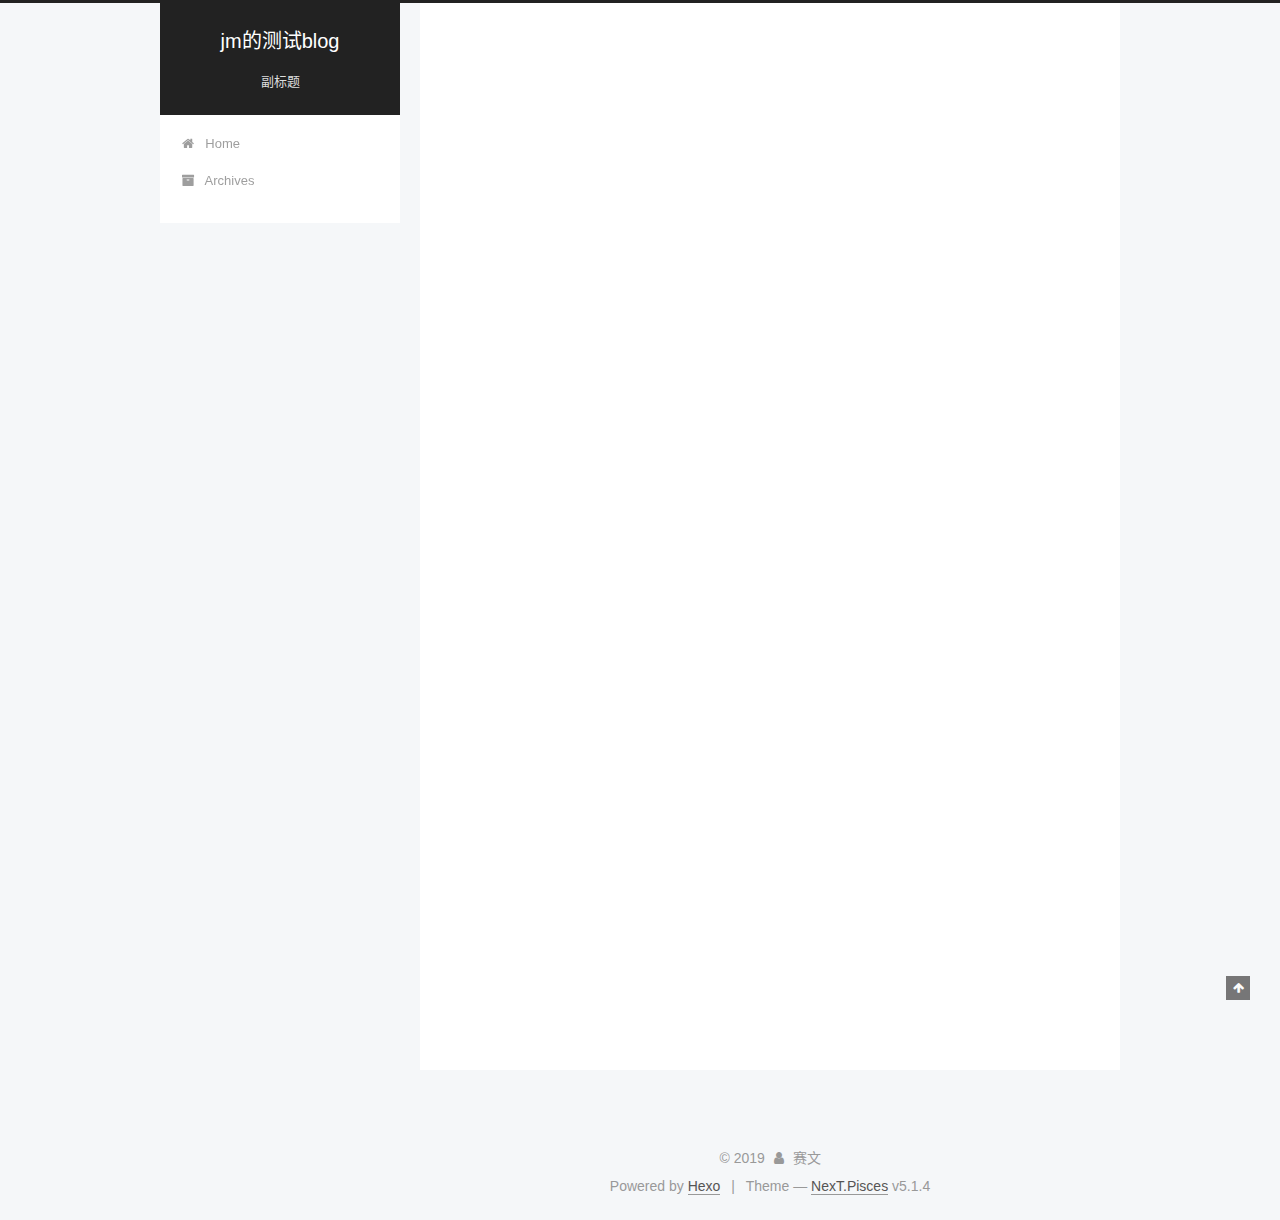
==== index.html @ a0c8c0f0 "Site updated: 2019-12-11 02:49:26" ====
<!DOCTYPE html>



  


<html class="theme-next pisces use-motion" lang="zh-CN">
<head>
  <meta charset="UTF-8"/>
<meta http-equiv="X-UA-Compatible" content="IE=edge" />
<meta name="viewport" content="width=device-width, initial-scale=1, maximum-scale=1"/>
<meta name="theme-color" content="#222">









<meta http-equiv="Cache-Control" content="no-transform" />
<meta http-equiv="Cache-Control" content="no-siteapp" />
















  
  
  <link href="/lib/fancybox/source/jquery.fancybox.css?v=2.1.5" rel="stylesheet" type="text/css" />







<link href="/lib/font-awesome/css/font-awesome.min.css?v=4.6.2" rel="stylesheet" type="text/css" />

<link href="/css/main.css?v=5.1.4" rel="stylesheet" type="text/css" />


  <link rel="apple-touch-icon" sizes="180x180" href="/images/apple-touch-icon-next.png?v=5.1.4">


  <link rel="icon" type="image/png" sizes="32x32" href="/images/favicon-32x32-next.png?v=5.1.4">


  <link rel="icon" type="image/png" sizes="16x16" href="/images/favicon-16x16-next.png?v=5.1.4">


  <link rel="mask-icon" href="/images/logo.svg?v=5.1.4" color="#222">





  <meta name="keywords" content="Hexo, NexT" />










<meta name="description" content="网页描述">
<meta property="og:type" content="website">
<meta property="og:title" content="jm的测试blog">
<meta property="og:url" content="http:&#x2F;&#x2F;yoursite.com&#x2F;index.html">
<meta property="og:site_name" content="jm的测试blog">
<meta property="og:description" content="网页描述">
<meta property="og:locale" content="zh-CN">
<meta name="twitter:card" content="summary">



<script type="text/javascript" id="hexo.configurations">
  var NexT = window.NexT || {};
  var CONFIG = {
    root: '/',
    scheme: 'Pisces',
    version: '5.1.4',
    sidebar: {"position":"left","display":"post","offset":12,"b2t":false,"scrollpercent":false,"onmobile":false},
    fancybox: true,
    tabs: true,
    motion: {"enable":true,"async":false,"transition":{"post_block":"fadeIn","post_header":"slideDownIn","post_body":"slideDownIn","coll_header":"slideLeftIn","sidebar":"slideUpIn"}},
    duoshuo: {
      userId: '0',
      author: 'Author'
    },
    algolia: {
      applicationID: '',
      apiKey: '',
      indexName: '',
      hits: {"per_page":10},
      labels: {"input_placeholder":"Search for Posts","hits_empty":"We didn't find any results for the search: ${query}","hits_stats":"${hits} results found in ${time} ms"}
    }
  };
</script>



  <link rel="canonical" href="http://yoursite.com/"/>





  <title>jm的测试blog</title>
  








</head>

<body itemscope itemtype="http://schema.org/WebPage" lang="zh-CN">

  
  
    
  

  <div class="container sidebar-position-left 
  page-home">
    <div class="headband"></div>

    <header id="header" class="header" itemscope itemtype="http://schema.org/WPHeader">
      <div class="header-inner"><div class="site-brand-wrapper">
  <div class="site-meta ">
    

    <div class="custom-logo-site-title">
      <a href="/"  class="brand" rel="start">
        <span class="logo-line-before"><i></i></span>
        <span class="site-title">jm的测试blog</span>
        <span class="logo-line-after"><i></i></span>
      </a>
    </div>
      
        <p class="site-subtitle">副标题</p>
      
  </div>

  <div class="site-nav-toggle">
    <button>
      <span class="btn-bar"></span>
      <span class="btn-bar"></span>
      <span class="btn-bar"></span>
    </button>
  </div>
</div>

<nav class="site-nav">
  

  
    <ul id="menu" class="menu">
      
        
        <li class="menu-item menu-item-home">
          <a href="/%20" rel="section">
            
              <i class="menu-item-icon fa fa-fw fa-home"></i> <br />
            
            Home
          </a>
        </li>
      
        
        <li class="menu-item menu-item-archives">
          <a href="/archives/%20" rel="section">
            
              <i class="menu-item-icon fa fa-fw fa-archive"></i> <br />
            
            Archives
          </a>
        </li>
      

      
    </ul>
  

  
</nav>



 </div>
    </header>

    <main id="main" class="main">
      <div class="main-inner">
        <div class="content-wrap">
          <div id="content" class="content">
            
  <section id="posts" class="posts-expand">
    
      

  

  
  
  

  <article class="post post-type-normal" itemscope itemtype="http://schema.org/Article">
  
  
  
  <div class="post-block">
    <link itemprop="mainEntityOfPage" href="http://yoursite.com/2019/12/08/hello-world/">

    <span hidden itemprop="author" itemscope itemtype="http://schema.org/Person">
      <meta itemprop="name" content="赛文">
      <meta itemprop="description" content="">
      <meta itemprop="image" content="/images/avatar.gif">
    </span>

    <span hidden itemprop="publisher" itemscope itemtype="http://schema.org/Organization">
      <meta itemprop="name" content="jm的测试blog">
    </span>

    
      <header class="post-header">

        
        
          <h1 class="post-title" itemprop="name headline">
                
                <a class="post-title-link" href="/2019/12/08/hello-world/" itemprop="url">Hello World</a></h1>
        

        <div class="post-meta">
          <span class="post-time">
            
              <span class="post-meta-item-icon">
                <i class="fa fa-calendar-o"></i>
              </span>
              
                <span class="post-meta-item-text">Posted on</span>
              
              <time title="Post created" itemprop="dateCreated datePublished" datetime="2019-12-08T13:57:34+08:00">
                2019-12-08
              </time>
            

            

            
          </span>

          

          
            
          

          
          

          

          

          

        </div>
      </header>
    

    
    
    
    <div class="post-body" itemprop="articleBody">

      
      

      
        
          
            <p>Welcome to <a href="https://hexo.io/" target="_blank" rel="noopener">Hexo</a>! This is your very first post. Check <a href="https://hexo.io/docs/" target="_blank" rel="noopener">documentation</a> for more info. If you get any problems when using Hexo, you can find the answer in <a href="https://hexo.io/docs/troubleshooting.html" target="_blank" rel="noopener">troubleshooting</a> or you can ask me on <a href="https://github.com/hexojs/hexo/issues" target="_blank" rel="noopener">GitHub</a>.</p>
<h2 id="Quick-Start"><a href="#Quick-Start" class="headerlink" title="Quick Start"></a>Quick Start</h2><h3 id="Create-a-new-post"><a href="#Create-a-new-post" class="headerlink" title="Create a new post"></a>Create a new post</h3><figure class="highlight bash"><table><tr><td class="gutter"><pre><span class="line">1</span></pre></td><td class="code"><pre><span class="line">$ hexo new <span class="string">"My New Post"</span></span></pre></td></tr></table></figure>

<p>More info: <a href="https://hexo.io/docs/writing.html" target="_blank" rel="noopener">Writing</a></p>
<h3 id="Run-server"><a href="#Run-server" class="headerlink" title="Run server"></a>Run server</h3><figure class="highlight bash"><table><tr><td class="gutter"><pre><span class="line">1</span></pre></td><td class="code"><pre><span class="line">$ hexo server</span></pre></td></tr></table></figure>

<p>More info: <a href="https://hexo.io/docs/server.html" target="_blank" rel="noopener">Server</a></p>
<h3 id="Generate-static-files"><a href="#Generate-static-files" class="headerlink" title="Generate static files"></a>Generate static files</h3><figure class="highlight bash"><table><tr><td class="gutter"><pre><span class="line">1</span></pre></td><td class="code"><pre><span class="line">$ hexo generate</span></pre></td></tr></table></figure>

<p>More info: <a href="https://hexo.io/docs/generating.html" target="_blank" rel="noopener">Generating</a></p>
<h3 id="Deploy-to-remote-sites"><a href="#Deploy-to-remote-sites" class="headerlink" title="Deploy to remote sites"></a>Deploy to remote sites</h3><figure class="highlight bash"><table><tr><td class="gutter"><pre><span class="line">1</span></pre></td><td class="code"><pre><span class="line">$ hexo deploy</span></pre></td></tr></table></figure>

<p>More info: <a href="https://hexo.io/docs/one-command-deployment.html" target="_blank" rel="noopener">Deployment</a></p>

          
        
      
    </div>
    
    
    

    

    

    

    <footer class="post-footer">
      

      

      

      
      
        <div class="post-eof"></div>
      
    </footer>
  </div>
  
  
  
  </article>


    
  </section>

  


          </div>
          


          

        </div>
        
          
  
  <div class="sidebar-toggle">
    <div class="sidebar-toggle-line-wrap">
      <span class="sidebar-toggle-line sidebar-toggle-line-first"></span>
      <span class="sidebar-toggle-line sidebar-toggle-line-middle"></span>
      <span class="sidebar-toggle-line sidebar-toggle-line-last"></span>
    </div>
  </div>

  <aside id="sidebar" class="sidebar">
    
    <div class="sidebar-inner">

      

      

      <section class="site-overview-wrap sidebar-panel sidebar-panel-active">
        <div class="site-overview">
          <div class="site-author motion-element" itemprop="author" itemscope itemtype="http://schema.org/Person">
            
              <p class="site-author-name" itemprop="name">赛文</p>
              <p class="site-description motion-element" itemprop="description">网页描述</p>
          </div>

          <nav class="site-state motion-element">

            
              <div class="site-state-item site-state-posts">
              
                <a href="/archives/%20%7C%7C%20archive">
              
                  <span class="site-state-item-count">1</span>
                  <span class="site-state-item-name">posts</span>
                </a>
              </div>
            

            

            

          </nav>

          

          

          
          

          
          

          

        </div>
      </section>

      

      

    </div>
  </aside>


        
      </div>
    </main>

    <footer id="footer" class="footer">
      <div class="footer-inner">
        <div class="copyright">&copy; <span itemprop="copyrightYear">2019</span>
  <span class="with-love">
    <i class="fa fa-user"></i>
  </span>
  <span class="author" itemprop="copyrightHolder">赛文</span>

  
</div>


  <div class="powered-by">Powered by <a class="theme-link" target="_blank" href="https://hexo.io">Hexo</a></div>



  <span class="post-meta-divider">|</span>



  <div class="theme-info">Theme &mdash; <a class="theme-link" target="_blank" href="https://github.com/iissnan/hexo-theme-next">NexT.Pisces</a> v5.1.4</div>




        







        
      </div>
    </footer>

    
      <div class="back-to-top">
        <i class="fa fa-arrow-up"></i>
        
      </div>
    

    

  </div>

  

<script type="text/javascript">
  if (Object.prototype.toString.call(window.Promise) !== '[object Function]') {
    window.Promise = null;
  }
</script>









  












  
  
    <script type="text/javascript" src="/lib/jquery/index.js?v=2.1.3"></script>
  

  
  
    <script type="text/javascript" src="/lib/fastclick/lib/fastclick.min.js?v=1.0.6"></script>
  

  
  
    <script type="text/javascript" src="/lib/jquery_lazyload/jquery.lazyload.js?v=1.9.7"></script>
  

  
  
    <script type="text/javascript" src="/lib/velocity/velocity.min.js?v=1.2.1"></script>
  

  
  
    <script type="text/javascript" src="/lib/velocity/velocity.ui.min.js?v=1.2.1"></script>
  

  
  
    <script type="text/javascript" src="/lib/fancybox/source/jquery.fancybox.pack.js?v=2.1.5"></script>
  


  


  <script type="text/javascript" src="/js/src/utils.js?v=5.1.4"></script>

  <script type="text/javascript" src="/js/src/motion.js?v=5.1.4"></script>



  
  


  <script type="text/javascript" src="/js/src/affix.js?v=5.1.4"></script>

  <script type="text/javascript" src="/js/src/schemes/pisces.js?v=5.1.4"></script>



  

  


  <script type="text/javascript" src="/js/src/bootstrap.js?v=5.1.4"></script>



  


  




	





  





  












  





  

  

  

  
  

  

  

  

</body>
</html>
---- css/main.css ----
/* normalize.css v3.0.2 | MIT License | git.io/normalize */
html {
  font-family: sans-serif; /* 1 */
  -ms-text-size-adjust: 100%; /* 2 */
  -webkit-text-size-adjust: 100%; /* 2 */
}
body {
  margin: 0;
}
article,
aside,
details,
figcaption,
figure,
footer,
header,
hgroup,
main,
menu,
nav,
section,
summary {
  display: block;
}
audio,
canvas,
progress,
video {
  display: inline-block; /* 1 */
  vertical-align: baseline; /* 2 */
}
audio:not([controls]) {
  display: none;
  height: 0;
}
[hidden],
template {
  display: none;
}
a {
  background-color: transparent;
}
a:active,
a:hover {
  outline: 0;
}
abbr[title] {
  border-bottom: 1px dotted;
}
b,
strong {
  font-weight: bold;
}
dfn {
  font-style: italic;
}
h1 {
  font-size: 2em;
  margin: 0.67em 0;
}
mark {
  background: #ff0;
  color: #000;
}
small {
  font-size: 80%;
}
sub,
sup {
  font-size: 75%;
  line-height: 0;
  position: relative;
  vertical-align: baseline;
}
sup {
  top: -0.5em;
}
sub {
  bottom: -0.25em;
}
img {
  border: 0;
}
svg:not(:root) {
  overflow: hidden;
}
figure {
  margin: 1em 40px;
}
hr {
  -moz-box-sizing: content-box;
  box-sizing: content-box;
  height: 0;
}
pre {
  overflow: auto;
}
code,
kbd,
pre,
samp {
  font-family: monospace, monospace;
  font-size: 1em;
}
button,
input,
optgroup,
select,
textarea {
  color: inherit; /* 1 */
  font: inherit; /* 2 */
  margin: 0; /* 3 */
}
button {
  overflow: visible;
}
button,
select {
  text-transform: none;
}
button,
html input[type="button"],
input[type="reset"],
input[type="submit"] {
  -webkit-appearance: button; /* 2 */
  cursor: pointer; /* 3 */
}
button[disabled],
html input[disabled] {
  cursor: default;
}
button::-moz-focus-inner,
input::-moz-focus-inner {
  border: 0;
  padding: 0;
}
input {
  line-height: normal;
}
input[type="checkbox"],
input[type="radio"] {
  box-sizing: border-box; /* 1 */
  padding: 0; /* 2 */
}
input[type="number"]::-webkit-inner-spin-button,
input[type="number"]::-webkit-outer-spin-button {
  height: auto;
}
input[type="search"] {
  -webkit-appearance: textfield; /* 1 */
  -moz-box-sizing: content-box;
  -webkit-box-sizing: content-box; /* 2 */
  box-sizing: content-box;
}
input[type="search"]::-webkit-search-cancel-button,
input[type="search"]::-webkit-search-decoration {
  -webkit-appearance: none;
}
fieldset {
  border: 1px solid #c0c0c0;
  margin: 0 2px;
  padding: 0.35em 0.625em 0.75em;
}
legend {
  border: 0; /* 1 */
  padding: 0; /* 2 */
}
textarea {
  overflow: auto;
}
optgroup {
  font-weight: bold;
}
table {
  border-collapse: collapse;
  border-spacing: 0;
}
td,
th {
  padding: 0;
}
::selection {
  background: #262a30;
  color: #fff;
}
body {
  position: relative;
  font-family: 'Lato', "PingFang SC", "Microsoft YaHei", sans-serif;
  font-size: 14px;
  line-height: 2;
  color: #555;
  background: #f5f7f9;
}
@media (max-width: 767px) {
  body {
    padding-right: 0 !important;
  }
}
@media (min-width: 768px) and (max-width: 991px) {
  body {
    padding-right: 0 !important;
  }
}
@media (min-width: 1600px) {
  body {
    font-size: 16px;
  }
}
h1,
h2,
h3,
h4,
h5,
h6 {
  margin: 0;
  padding: 0;
  font-weight: bold;
  line-height: 1.5;
  font-family: 'Lato', "PingFang SC", "Microsoft YaHei", sans-serif;
}
h2,
h3,
h4,
h5,
h6 {
  margin: 20px 0 15px;
}
h1 {
  font-size: 22px;
}
@media (max-width: 767px) {
  h1 {
    font-size: 18px;
  }
}
h2 {
  font-size: 20px;
}
@media (max-width: 767px) {
  h2 {
    font-size: 16px;
  }
}
h3 {
  font-size: 18px;
}
@media (max-width: 767px) {
  h3 {
    font-size: 14px;
  }
}
h4 {
  font-size: 16px;
}
@media (max-width: 767px) {
  h4 {
    font-size: 12px;
  }
}
h5 {
  font-size: 14px;
}
@media (max-width: 767px) {
  h5 {
    font-size: 10px;
  }
}
h6 {
  font-size: 12px;
}
@media (max-width: 767px) {
  h6 {
    font-size: 8px;
  }
}
p {
  margin: 0 0 20px 0;
}
a {
  color: #555;
  text-decoration: none;
  outline: none;
  border-bottom: 1px solid #999;
  word-wrap: break-word;
}
a:hover {
  color: #222;
  border-bottom-color: #222;
}
blockquote {
  margin: 0;
  padding: 0;
}
img {
  display: block;
  margin: auto;
  max-width: 100%;
  height: auto;
}
hr {
  margin: 40px 0;
  height: 3px;
  border: none;
  background-color: #ddd;
  background-image: repeating-linear-gradient(-45deg, #fff, #fff 4px, transparent 4px, transparent 8px);
}
blockquote {
  padding: 0 15px;
  color: #666;
  border-left: 4px solid #ddd;
}
blockquote cite::before {
  content: "-";
  padding: 0 5px;
}
dt {
  font-weight: 700;
}
dd {
  margin: 0;
  padding: 0;
}
kbd {
  border: 1px solid #ccc;
  border-radius: 0.2em;
  box-shadow: 0.1em 0.1em 0.2em rgba(0,0,0,0.1);
  background-color: #f9f9f9;
  font-family: inherit;
  background-image: -webkit-linear-gradient(top, #eee, #fff, #eee);
  padding: 0.1em 0.3em;
  white-space: nowrap;
}
.text-left {
  text-align: left;
}
.text-center {
  text-align: center;
}
.text-right {
  text-align: right;
}
.text-justify {
  text-align: justify;
}
.text-nowrap {
  white-space: nowrap;
}
.text-lowercase {
  text-transform: lowercase;
}
.text-uppercase {
  text-transform: uppercase;
}
.text-capitalize {
  text-transform: capitalize;
}
.center-block {
  display: block;
  margin-left: auto;
  margin-right: auto;
}
.clearfix:before,
.clearfix:after {
  content: " ";
  display: table;
}
.clearfix:after {
  clear: both;
}
.pullquote {
  width: 45%;
}
.pullquote.left {
  float: left;
  margin-left: 5px;
  margin-right: 10px;
}
.pullquote.right {
  float: right;
  margin-left: 10px;
  margin-right: 5px;
}
.affix.affix.affix {
  position: fixed;
}
.translation {
  margin-top: -20px;
  font-size: 14px;
  color: #999;
}
.scrollbar-measure {
  width: 100px;
  height: 100px;
  overflow: scroll;
  position: absolute;
  top: -9999px;
}
.use-motion .motion-element {
  opacity: 0;
}
table {
  margin: 20px 0;
  width: 100%;
  border-collapse: collapse;
  border-spacing: 0;
  border: 1px solid #ddd;
  font-size: 14px;
  table-layout: fixed;
  word-wrap: break-all;
}
table>tbody>tr:nth-of-type(odd) {
  background-color: #f9f9f9;
}
table>tbody>tr:hover {
  background-color: #f5f5f5;
}
caption,
th,
td {
  padding: 8px;
  text-align: left;
  vertical-align: middle;
  font-weight: normal;
}
th,
td {
  border-bottom: 3px solid #ddd;
  border-right: 1px solid #eee;
}
th {
  padding-bottom: 10px;
  font-weight: 700;
}
td {
  border-bottom-width: 1px;
}
html,
body {
  height: 100%;
}
.container {
  position: relative;
  min-height: 100%;
}
.header-inner {
  margin: 0 auto;
  padding: 100px 0 70px;
  width: 700px;
}
@media (min-width: 1600px) {
  .container .header-inner {
    width: 900px;
  }
}
.main {
  padding-bottom: 150px;
}
.main-inner {
  margin: 0 auto;
  width: 700px;
}
@media (min-width: 1600px) {
  .container .main-inner {
    width: 900px;
  }
}
.footer {
  position: absolute;
  left: 0;
  bottom: 0;
  width: 100%;
  min-height: 50px;
}
.footer-inner {
  box-sizing: border-box;
  margin: 20px auto;
  width: 700px;
}
@media (min-width: 1600px) {
  .container .footer-inner {
    width: 900px;
  }
}
pre,
.highlight {
  overflow: auto;
  margin: 20px 0;
  padding: 0;
  font-size: 13px;
  color: #4d4d4c;
  background: #f7f7f7;
  line-height: 1.6;
}
pre,
code {
  font-family: consolas, Menlo, "PingFang SC", "Microsoft YaHei", monospace;
}
code {
  padding: 2px 4px;
  word-wrap: break-word;
  color: #555;
  background: #eee;
  border-radius: 3px;
  font-size: 13px;
}
pre {
  padding: 10px;
}
pre code {
  padding: 0;
  color: #4d4d4c;
  background: none;
  text-shadow: none;
}
.highlight {
  border-radius: 1px;
}
.highlight pre {
  border: none;
  margin: 0;
  padding: 10px 0;
}
.highlight table {
  margin: 0;
  width: auto;
  border: none;
}
.highlight td {
  border: none;
  padding: 0;
}
.highlight figcaption {
  font-size: 1em;
  color: #4d4d4c;
  line-height: 1em;
  margin-bottom: 1em;
}
.highlight figcaption:before,
.highlight figcaption:after {
  content: " ";
  display: table;
}
.highlight figcaption:after {
  clear: both;
}
.highlight figcaption a {
  float: right;
  color: #4d4d4c;
}
.highlight figcaption a:hover {
  border-bottom-color: #4d4d4c;
}
.highlight .gutter pre {
  padding-left: 10px;
  padding-right: 10px;
  color: #869194;
  text-align: right;
  background-color: #eff2f3;
}
.highlight .code pre {
  width: 100%;
  padding-left: 10px;
  padding-right: 10px;
  background-color: #f7f7f7;
}
.highlight .line {
  height: 20px;
}
.gutter {
  -webkit-user-select: none;
  -moz-user-select: none;
  -ms-user-select: none;
  user-select: none;
}
.gist table {
  width: auto;
}
.gist table td {
  border: none;
}
pre .deletion {
  background: #fdd;
}
pre .addition {
  background: #dfd;
}
pre .meta {
  color: #8959a8;
}
pre .comment {
  color: #8e908c;
}
pre .variable,
pre .attribute,
pre .tag,
pre .regexp,
pre .ruby .constant,
pre .xml .tag .title,
pre .xml .pi,
pre .xml .doctype,
pre .html .doctype,
pre .css .id,
pre .css .class,
pre .css .pseudo {
  color: #c82829;
}
pre .number,
pre .preprocessor,
pre .built_in,
pre .literal,
pre .params,
pre .constant,
pre .command {
  color: #f5871f;
}
pre .ruby .class .title,
pre .css .rules .attribute,
pre .string,
pre .value,
pre .inheritance,
pre .header,
pre .ruby .symbol,
pre .xml .cdata,
pre .special,
pre .number,
pre .formula {
  color: #718c00;
}
pre .title,
pre .css .hexcolor {
  color: #3e999f;
}
pre .function,
pre .python .decorator,
pre .python .title,
pre .ruby .function .title,
pre .ruby .title .keyword,
pre .perl .sub,
pre .javascript .title,
pre .coffeescript .title {
  color: #4271ae;
}
pre .keyword,
pre .javascript .function {
  color: #8959a8;
}
.full-image.full-image.full-image.full-image {
  border: none;
  max-width: 100%;
  width: auto;
  margin: 20px auto 25px;
}
@media (min-width: 992px) {
  .full-image.full-image.full-image.full-image {
    max-width: none;
    width: 118%;
    margin: 0 -9%;
  }
}
.blockquote-center,
.page-home .post-type-quote blockquote,
.page-post-detail .post-type-quote blockquote {
  position: relative;
  margin: 40px 0;
  padding: 0;
  border-left: none;
  text-align: center;
}
.blockquote-center::before,
.page-home .post-type-quote blockquote::before,
.page-post-detail .post-type-quote blockquote::before,
.blockquote-center::after,
.page-home .post-type-quote blockquote::after,
.page-post-detail .post-type-quote blockquote::after {
  position: absolute;
  content: ' ';
  display: block;
  width: 100%;
  height: 24px;
  opacity: 0.2;
  background-repeat: no-repeat;
  background-position: 0 -6px;
  background-size: 22px 22px;
}
.blockquote-center::before,
.page-home .post-type-quote blockquote::before,
.page-post-detail .post-type-quote blockquote::before {
  top: -20px;
  background-image: url("../images/quote-l.svg");
  border-top: 1px solid #ccc;
}
.blockquote-center::after,
.page-home .post-type-quote blockquote::after,
.page-post-detail .post-type-quote blockquote::after {
  bottom: -20px;
  background-image: url("../images/quote-r.svg");
  border-bottom: 1px solid #ccc;
  background-position: 100% 8px;
}
.blockquote-center p,
.page-home .post-type-quote blockquote p,
.page-post-detail .post-type-quote blockquote p,
.blockquote-center div,
.page-home .post-type-quote blockquote div,
.page-post-detail .post-type-quote blockquote div {
  text-align: center;
}
.post .post-body .group-picture img {
  box-sizing: border-box;
  padding: 0 3px;
  border: none;
}
.post .group-picture-row {
  overflow: hidden;
  margin-top: 6px;
}
.post .group-picture-row:first-child {
  margin-top: 0;
}
.post .group-picture-column {
  float: left;
}
.page-post-detail .post-body .group-picture-column {
  float: none;
  margin-top: 10px;
  width: auto !important;
}
.page-post-detail .post-body .group-picture-column img {
  margin: 0 auto;
}
.page-archive .group-picture-container {
  overflow: hidden;
}
.page-archive .group-picture-row {
  float: left;
}
.page-archive .group-picture-row:first-child {
  margin-top: 6px;
}
.page-archive .group-picture-column {
  max-width: 150px;
  max-height: 150px;
}
.post-body .note {
  position: relative;
  padding: 15px;
  margin-bottom: 20px;
  border: 1px solid #eee;
  border-left-width: 5px;
  border-radius: 3px;
}
.post-body .note h2,
.post-body .note h3,
.post-body .note h4,
.post-body .note h5,
.post-body .note h6 {
  margin-top: 0;
  margin-bottom: 0;
  border-bottom: initial;
  padding-top: 0 !important;
}
.post-body .note p:first-child,
.post-body .note ul:first-child,
.post-body .note ol:first-child,
.post-body .note table:first-child,
.post-body .note pre:first-child,
.post-body .note blockquote:first-child {
  margin-top: 0;
}
.post-body .note p:last-child,
.post-body .note ul:last-child,
.post-body .note ol:last-child,
.post-body .note table:last-child,
.post-body .note pre:last-child,
.post-body .note blockquote:last-child {
  margin-bottom: 0;
}
.post-body .note.default {
  border-left-color: #777;
}
.post-body .note.default h2,
.post-body .note.default h3,
.post-body .note.default h4,
.post-body .note.default h5,
.post-body .note.default h6 {
  color: #777;
}
.post-body .note.primary {
  border-left-color: #6f42c1;
}
.post-body .note.primary h2,
.post-body .note.primary h3,
.post-body .note.primary h4,
.post-body .note.primary h5,
.post-body .note.primary h6 {
  color: #6f42c1;
}
.post-body .note.info {
  border-left-color: #428bca;
}
.post-body .note.info h2,
.post-body .note.info h3,
.post-body .note.info h4,
.post-body .note.info h5,
.post-body .note.info h6 {
  color: #428bca;
}
.post-body .note.success {
  border-left-color: #5cb85c;
}
.post-body .note.success h2,
.post-body .note.success h3,
.post-body .note.success h4,
.post-body .note.success h5,
.post-body .note.success h6 {
  color: #5cb85c;
}
.post-body .note.warning {
  border-left-color: #f0ad4e;
}
.post-body .note.warning h2,
.post-body .note.warning h3,
.post-body .note.warning h4,
.post-body .note.warning h5,
.post-body .note.warning h6 {
  color: #f0ad4e;
}
.post-body .note.danger {
  border-left-color: #d9534f;
}
.post-body .note.danger h2,
.post-body .note.danger h3,
.post-body .note.danger h4,
.post-body .note.danger h5,
.post-body .note.danger h6 {
  color: #d9534f;
}
.post-body .label {
  display: inline;
  padding: 0 2px;
  white-space: nowrap;
}
.post-body .label.default {
  background-color: #f0f0f0;
}
.post-body .label.primary {
  background-color: #efe6f7;
}
.post-body .label.info {
  background-color: #e5f2f8;
}
.post-body .label.success {
  background-color: #e7f4e9;
}
.post-body .label.warning {
  background-color: #fcf6e1;
}
.post-body .label.danger {
  background-color: #fae8eb;
}
.post-body .tabs {
  position: relative;
  display: block;
  margin-bottom: 20px;
  padding-top: 10px;
}
.post-body .tabs ul.nav-tabs {
  margin: 0;
  padding: 0;
  display: flex;
  margin-bottom: -1px;
}
@media (max-width: 413px) {
  .post-body .tabs ul.nav-tabs {
    display: block;
    margin-bottom: 5px;
  }
}
.post-body .tabs ul.nav-tabs li.tab {
  list-style-type: none !important;
  margin: 0 0.25em 0 0;
  border-top: 3px solid transparent;
  border-left: 1px solid transparent;
  border-right: 1px solid transparent;
}
@media (max-width: 413px) {
  .post-body .tabs ul.nav-tabs li.tab {
    margin: initial;
    border-top: 1px solid transparent;
    border-left: 3px solid transparent;
    border-right: 1px solid transparent;
    border-bottom: 1px solid transparent;
  }
}
.post-body .tabs ul.nav-tabs li.tab a {
  outline: 0;
  border-bottom: initial;
  display: block;
  line-height: 1.8em;
  padding: 0.25em 0.75em;
  transition-duration: 0.2s;
  transition-timing-function: ease-out;
  transition-delay: 0s;
}
.post-body .tabs ul.nav-tabs li.tab a i {
  width: 1.285714285714286em;
}
.post-body .tabs ul.nav-tabs li.tab.active {
  border-top: 3px solid #fc6423;
  border-left: 1px solid #ddd;
  border-right: 1px solid #ddd;
  background-color: #fff;
}
@media (max-width: 413px) {
  .post-body .tabs ul.nav-tabs li.tab.active {
    border-top: 1px solid #ddd;
    border-left: 3px solid #fc6423;
    border-right: 1px solid #ddd;
    border-bottom: 1px solid #ddd;
  }
}
.post-body .tabs ul.nav-tabs li.tab.active a {
  cursor: default;
  color: #555;
}
.post-body .tabs .tab-content {
  background-color: #fff;
}
.post-body .tabs .tab-content .tab-pane {
  border: 1px solid #ddd;
  padding: 20px 20px 0 20px;
}
.post-body .tabs .tab-content .tab-pane:not(.active) {
  display: none !important;
}
.post-body .tabs .tab-content .tab-pane.active {
  display: block !important;
}
.btn {
  display: inline-block;
  padding: 0 20px;
  font-size: 14px;
  color: #555;
  background: #fff;
  border: 2px solid #555;
  text-decoration: none;
  border-radius: 2px;
  transition-property: background-color;
  transition-duration: 0.2s;
  transition-timing-function: ease-in-out;
  transition-delay: 0s;
  line-height: 2;
}
.btn:hover {
  border-color: #222;
  color: #fff;
  background: #222;
}
.btn +.btn {
  margin: 0 0 8px 8px;
}
.btn .fa-fw {
  width: 1.285714285714286em;
  text-align: left;
}
.btn-bar {
  display: block;
  width: 22px;
  height: 2px;
  background: #555;
  border-radius: 1px;
}
.btn-bar+.btn-bar {
  margin-top: 4px;
}
.pagination {
  margin: 120px 0 40px;
  text-align: center;
  border-top: 1px solid #eee;
}
.page-number-basic,
.pagination .prev,
.pagination .next,
.pagination .page-number,
.pagination .space {
  display: inline-block;
  position: relative;
  top: -1px;
  margin: 0 10px;
  padding: 0 11px;
}
@media (max-width: 767px) {
  .page-number-basic,
  .pagination .prev,
  .pagination .next,
  .pagination .page-number,
  .pagination .space {
    margin: 0 5px;
  }
}
.pagination .prev,
.pagination .next,
.pagination .page-number {
  border-bottom: 0;
  border-top: 1px solid #eee;
  transition-property: border-color;
  transition-duration: 0.2s;
  transition-timing-function: ease-in-out;
  transition-delay: 0s;
}
.pagination .prev:hover,
.pagination .next:hover,
.pagination .page-number:hover {
  border-top-color: #222;
}
.pagination .space {
  padding: 0;
  margin: 0;
}
.pagination .prev {
  margin-left: 0;
}
.pagination .next {
  margin-right: 0;
}
.pagination .page-number.current {
  color: #fff;
  background: #ccc;
  border-top-color: #ccc;
}
@media (max-width: 767px) {
  .pagination {
    border-top: none;
  }
  .pagination .prev,
  .pagination .next,
  .pagination .page-number {
    margin-bottom: 10px;
    border-top: 0;
    border-bottom: 1px solid #eee;
    padding: 0 10px;
  }
  .pagination .prev:hover,
  .pagination .next:hover,
  .pagination .page-number:hover {
    border-bottom-color: #222;
  }
}
.comments {
  margin: 60px 20px 0;
}
.tag-cloud {
  text-align: center;
}
.tag-cloud a {
  display: inline-block;
  margin: 10px;
}
.back-to-top {
  box-sizing: border-box;
  position: fixed;
  bottom: -100px;
  right: 30px;
  z-index: 1050;
  padding: 0 6px;
  width: 24px;
  background: #222;
  font-size: 12px;
  opacity: 0.6;
  color: #fff;
  cursor: pointer;
  text-align: center;
  -webkit-transform: translateZ(0);
  transition-property: bottom;
  transition-duration: 0.2s;
  transition-timing-function: ease-in-out;
  transition-delay: 0s;
}
@media (min-width: 768px) and (max-width: 991px) {
  .back-to-top {
    display: none !important;
  }
}
@media (max-width: 767px) {
  .back-to-top {
    display: none !important;
  }
}
.back-to-top.back-to-top-on {
  bottom: 30px;
}
.header {
  background: transparent;
}
.header-inner {
  position: relative;
}
.headband {
  height: 3px;
  background: #222;
}
.site-meta {
  margin: 0;
  text-align: center;
}
@media (max-width: 767px) {
  .site-meta {
    text-align: center;
  }
}
.brand {
  position: relative;
  display: inline-block;
  padding: 0 40px;
  color: #fff;
  background: #222;
  border-bottom: none;
}
.brand:hover {
  color: #fff;
}
.logo {
  display: inline-block;
  margin-right: 5px;
  line-height: 36px;
  vertical-align: top;
}
.site-title {
  display: inline-block;
  vertical-align: top;
  line-height: 36px;
  font-size: 20px;
  font-weight: normal;
  font-family: 'Lato', "PingFang SC", "Microsoft YaHei", sans-serif;
}
.site-subtitle {
  margin-top: 10px;
  font-size: 13px;
  color: #ddd;
}
.use-motion .brand {
  opacity: 0;
}
.use-motion .logo,
.use-motion .site-title,
.use-motion .site-subtitle {
  opacity: 0;
  position: relative;
  top: -10px;
}
.site-nav-toggle {
  display: none;
  position: absolute;
  top: 10px;
  left: 10px;
}
@media (max-width: 767px) {
  .site-nav-toggle {
    display: block;
  }
}
.site-nav-toggle button {
  margin-top: 2px;
  padding: 9px 10px;
  background: transparent;
  border: none;
}
@media (max-width: 767px) {
  .site-nav {
    display: none;
    margin: 0 -10px;
    padding: 0 10px;
    clear: both;
    border-top: 1px solid #ddd;
  }
}
@media (min-width: 768px) and (max-width: 991px) {
  .site-nav {
    display: block !important;
  }
}
@media (min-width: 992px) {
  .site-nav {
    display: block !important;
  }
}
.menu {
  margin-top: 20px;
  padding-left: 0;
  text-align: center;
}
.menu .menu-item {
  display: inline-block;
  margin: 0 10px;
  list-style: none;
}
@media screen and (max-width: 767px) {
  .menu .menu-item {
    margin-top: 10px;
  }
}
.menu .menu-item a {
  display: block;
  font-size: 13px;
  line-height: inherit;
  border-bottom: 1px solid transparent;
  transition-property: border-color;
  transition-duration: 0.2s;
  transition-timing-function: ease-in-out;
  transition-delay: 0s;
}
.menu .menu-item a:hover,
.menu-item-active a {
  border-bottom-color: #222;
}
.menu .menu-item .fa {
  margin-right: 5px;
}
.use-motion .menu-item {
  opacity: 0;
}
.post-body {
  font-family: 'Lato', "PingFang SC", "Microsoft YaHei", sans-serif;
}
@media (max-width: 767px) {
  .post-body {
    word-break: break-word;
  }
}
.post-body .fancybox img {
  display: block !important;
  margin: 0 auto;
  cursor: pointer;
  cursor: zoom-in;
  cursor: -webkit-zoom-in;
}
.post-body .image-caption,
.post-body .figure .caption {
  margin: -20px auto 15px;
  text-align: center;
  font-size: 14px;
  color: #999;
  font-weight: bold;
  line-height: 1;
}
.post-sticky-flag {
  display: inline-block;
  font-size: 16px;
  -ms-transform: rotate(30deg);
  -webkit-transform: rotate(30deg);
  -moz-transform: rotate(30deg);
  -ms-transform: rotate(30deg);
  -o-transform: rotate(30deg);
  transform: rotate(30deg);
}
.use-motion .post-block,
.use-motion .pagination,
.use-motion .comments {
  opacity: 0;
}
.use-motion .post-header {
  opacity: 0;
}
.use-motion .post-body {
  opacity: 0;
}
.use-motion .collection-title {
  opacity: 0;
}
.posts-expand {
  padding-top: 40px;
}
@media (max-width: 767px) {
  .posts-expand {
    margin: 0 20px;
  }
  .post-body pre .gutter pre {
    padding-right: 10px;
  }
  .post-body .highlight {
    margin-left: 0px;
    margin-right: 0px;
    padding: 0;
  }
  .post-body .highlight .gutter pre {
    padding-right: 10px;
  }
}
@media (min-width: 992px) {
  .posts-expand .post-body {
    text-align: justify;
  }
}
.posts-expand .post-body h2,
.posts-expand .post-body h3,
.posts-expand .post-body h4,
.posts-expand .post-body h5,
.posts-expand .post-body h6 {
  padding-top: 10px;
}
.posts-expand .post-body h2 .header-anchor,
.posts-expand .post-body h3 .header-anchor,
.posts-expand .post-body h4 .header-anchor,
.posts-expand .post-body h5 .header-anchor,
.posts-expand .post-body h6 .header-anchor {
  float: right;
  margin-left: 10px;
  color: #ccc;
  border-bottom-style: none;
  visibility: hidden;
}
.posts-expand .post-body h2 .header-anchor:hover,
.posts-expand .post-body h3 .header-anchor:hover,
.posts-expand .post-body h4 .header-anchor:hover,
.posts-expand .post-body h5 .header-anchor:hover,
.posts-expand .post-body h6 .header-anchor:hover {
  color: inherit;
}
.posts-expand .post-body h2:hover .header-anchor,
.posts-expand .post-body h3:hover .header-anchor,
.posts-expand .post-body h4:hover .header-anchor,
.posts-expand .post-body h5:hover .header-anchor,
.posts-expand .post-body h6:hover .header-anchor {
  visibility: visible;
}
.posts-expand .post-body ul li {
  list-style: circle;
}
.posts-expand .post-body img {
  box-sizing: border-box;
  margin: auto;
  padding: 3px;
  border: 1px solid #ddd;
}
.posts-expand .post-body .fancybox img {
  margin: 0 auto 25px;
}
@media (max-width: 767px) {
  .posts-collapse {
    margin: 0 20px;
  }
  .posts-collapse .post-title,
  .posts-collapse .post-meta {
    display: block;
    width: auto;
    text-align: left;
  }
}
.posts-collapse {
  position: relative;
  z-index: 1010;
  margin-left: 55px;
}
.posts-collapse::after {
  content: " ";
  position: absolute;
  top: 20px;
  left: 0;
  margin-left: -2px;
  width: 4px;
  height: 100%;
  background: #f5f5f5;
  z-index: -1;
}
@media (max-width: 767px) {
  .posts-collapse {
    margin: 0 20px;
  }
}
.posts-collapse .collection-title {
  position: relative;
  margin: 60px 0;
}
.posts-collapse .collection-title h1,
.posts-collapse .collection-title h2 {
  margin-left: 20px;
}
.posts-collapse .collection-title small {
  color: #bbb;
  margin-left: 5px;
}
.posts-collapse .collection-title::before {
  content: " ";
  position: absolute;
  left: 0;
  top: 50%;
  margin-left: -4px;
  margin-top: -4px;
  width: 8px;
  height: 8px;
  background: #bbb;
  border-radius: 50%;
}
.posts-collapse .post {
  margin: 30px 0;
}
.posts-collapse .post-header {
  position: relative;
  transition-duration: 0.2s;
  transition-timing-function: ease-in-out;
  transition-delay: 0s;
  transition-property: border;
  border-bottom: 1px dashed #ccc;
}
.posts-collapse .post-header::before {
  content: " ";
  position: absolute;
  left: 0;
  top: 12px;
  width: 6px;
  height: 6px;
  margin-left: -4px;
  background: #bbb;
  border-radius: 50%;
  border: 1px solid #fff;
  transition-duration: 0.2s;
  transition-timing-function: ease-in-out;
  transition-delay: 0s;
  transition-property: background;
}
.posts-collapse .post-header:hover {
  border-bottom-color: #666;
}
.posts-collapse .post-header:hover::before {
  background: #222;
}
.posts-collapse .post-meta {
  position: absolute;
  font-size: 12px;
  left: 20px;
  top: 5px;
}
.posts-collapse .post-comments-count {
  display: none;
}
.posts-collapse .post-title {
  margin-left: 60px;
  font-size: 16px;
  font-weight: normal;
  line-height: inherit;
}
.posts-collapse .post-title::after {
  margin-left: 3px;
  opacity: 0.6;
}
.posts-collapse .post-title a {
  color: #666;
  border-bottom: none;
}
.page-home .post-type-quote .post-header,
.page-post-detail .post-type-quote .post-header,
.page-home .post-type-quote .post-tags,
.page-post-detail .post-type-quote .post-tags {
  display: none;
}
.posts-expand .post-title {
  text-align: center;
  word-break: break-word;
  font-weight: 400;
}
.posts-expand .post-title-link {
  display: inline-block;
  position: relative;
  color: #555;
  border-bottom: none;
  line-height: 1.2;
  vertical-align: top;
}
.posts-expand .post-title-link::before {
  content: "";
  position: absolute;
  width: 100%;
  height: 2px;
  bottom: 0;
  left: 0;
  background-color: #000;
  visibility: hidden;
  -webkit-transform: scaleX(0);
  -moz-transform: scaleX(0);
  -ms-transform: scaleX(0);
  -o-transform: scaleX(0);
  transform: scaleX(0);
  transition-duration: 0.2s;
  transition-timing-function: ease-in-out;
  transition-delay: 0s;
}
.posts-expand .post-title-link:hover::before {
  visibility: visible;
  -webkit-transform: scaleX(1);
  -moz-transform: scaleX(1);
  -ms-transform: scaleX(1);
  -o-transform: scaleX(1);
  transform: scaleX(1);
}
.posts-expand .post-title-link .fa {
  font-size: 16px;
}
.posts-expand .post-meta {
  margin: 3px 0 60px 0;
  color: #999;
  font-family: 'Lato', "PingFang SC", "Microsoft YaHei", sans-serif;
  font-size: 12px;
  text-align: center;
}
.posts-expand .post-meta .post-category-list {
  display: inline-block;
  margin: 0;
  padding: 3px;
}
.posts-expand .post-meta .post-category-list-link {
  color: #999;
}
.posts-expand .post-meta .post-description {
  font-size: 14px;
  margin-top: 2px;
}
.post-meta-divider {
  margin: 0 0.5em;
}
.post-meta-item-icon {
  margin-right: 3px;
}
@media (min-width: 768px) and (max-width: 991px) {
  .post-meta-item-icon {
    display: inline-block;
  }
}
@media (max-width: 767px) {
  .post-meta-item-icon {
    display: inline-block;
  }
}
@media (min-width: 768px) and (max-width: 991px) {
  .post-meta-item-text {
    display: none;
  }
}
@media (max-width: 767px) {
  .post-meta-item-text {
    display: none;
  }
}
@media (max-width: 767px) {
  .posts-expand .post-comments-count {
    display: none;
  }
}
.post-button {
  margin-top: 40px;
}
.posts-expand .post-tags {
  margin-top: 40px;
  text-align: center;
}
.posts-expand .post-tags a {
  display: inline-block;
  margin-right: 10px;
  font-size: 13px;
}
.post-nav {
  display: table;
  margin-top: 15px;
  width: 100%;
  border-top: 1px solid #eee;
}
.post-nav-divider {
  display: table-cell;
  width: 10%;
}
.post-nav-item {
  display: table-cell;
  padding: 10px 0 0 0;
  width: 45%;
  vertical-align: top;
}
.post-nav-item a {
  position: relative;
  display: block;
  line-height: 25px;
  font-size: 14px;
  color: #555;
  border-bottom: none;
}
.post-nav-item a:hover {
  color: #222;
  border-bottom: none;
}
.post-nav-item a:active {
  top: 2px;
}
.post-nav-item .fa {
  position: absolute;
  top: 8px;
  left: 0;
  font-size: 12px;
}
.post-nav-next a {
  padding-left: 15px;
}
.post-nav-prev {
  text-align: right;
}
.post-nav-prev a {
  padding-right: 15px;
}
.post-nav-prev .fa {
  right: 0;
  left: auto;
}
.posts-expand .post-eof {
  display: block;
  margin: 80px auto 60px;
  width: 8%;
  height: 1px;
  background: #ccc;
  text-align: center;
}
.post:last-child .post-eof.post-eof.post-eof {
  display: none;
}
.post-gallery {
  display: table;
  table-layout: fixed;
  width: 100%;
  border-collapse: separate;
}
.post-gallery-row {
  display: table-row;
}
.post-gallery .post-gallery-img {
  display: table-cell;
  text-align: center;
  vertical-align: middle;
  border: none;
}
.post-gallery .post-gallery-img img {
  max-width: 100%;
  max-height: 100%;
  border: none;
}
.fancybox-close,
.fancybox-close:hover {
  border: none;
}
.rtl.post-body p,
.rtl.post-body a,
.rtl.post-body h1,
.rtl.post-body h2,
.rtl.post-body h3,
.rtl.post-body h4,
.rtl.post-body h5,
.rtl.post-body h6,
.rtl.post-body li,
.rtl.post-body ul,
.rtl.post-body ol {
  direction: rtl;
  font-family: UKIJ Ekran;
}
.rtl.post-title {
  font-family: UKIJ Ekran;
}
.sidebar {
  position: fixed;
  right: 0;
  top: 0;
  bottom: 0;
  width: 0;
  z-index: 1040;
  box-shadow: inset 0 2px 6px #000;
  background: #222;
  -webkit-transform: translateZ(0);
}
.sidebar a {
  color: #999;
  border-bottom-color: #555;
}
.sidebar a:hover {
  color: #eee;
}
@media (min-width: 768px) and (max-width: 991px) {
  .sidebar {
    display: none !important;
  }
}
@media (max-width: 767px) {
  .sidebar {
    display: none !important;
  }
}
.sidebar-inner {
  position: relative;
  padding: 20px 10px;
  color: #999;
  text-align: center;
}
.site-overview-wrap {
  overflow: hidden;
}
.site-overview {
  overflow-y: auto;
  overflow-x: hidden;
}
.sidebar-toggle {
  position: fixed;
  right: 30px;
  bottom: 45px;
  width: 14px;
  height: 14px;
  padding: 5px;
  background: #222;
  line-height: 0;
  z-index: 1050;
  cursor: pointer;
  -webkit-transform: translateZ(0);
}
@media (min-width: 768px) and (max-width: 991px) {
  .sidebar-toggle {
    display: none !important;
  }
}
@media (max-width: 767px) {
  .sidebar-toggle {
    display: none !important;
  }
}
.sidebar-toggle-line {
  position: relative;
  display: inline-block;
  vertical-align: top;
  height: 2px;
  width: 100%;
  background: #fff;
  margin-top: 3px;
}
.sidebar-toggle-line:first-child {
  margin-top: 0;
}
.site-author-image {
  display: block;
  margin: 0 auto;
  padding: 2px;
  max-width: 120px;
  height: auto;
  border: 1px solid #eee;
}
.site-author-name {
  margin: 0;
  text-align: center;
  color: #222;
  font-weight: 600;
}
.site-description {
  margin-top: 0;
  text-align: center;
  font-size: 13px;
  color: #999;
}
.site-state {
  overflow: hidden;
  line-height: 1.4;
  white-space: nowrap;
  text-align: center;
}
.site-state-item {
  display: inline-block;
  padding: 0 15px;
  border-left: 1px solid #eee;
}
.site-state-item:first-child {
  border-left: none;
}
.site-state-item a {
  border-bottom: none;
}
.site-state-item-count {
  display: block;
  text-align: center;
  color: inherit;
  font-weight: 600;
  font-size: 16px;
}
.site-state-item-name {
  font-size: 13px;
  color: #999;
}
.feed-link {
  margin-top: 20px;
}
.feed-link a {
  display: inline-block;
  padding: 0 15px;
  color: #fc6423;
  border: 1px solid #fc6423;
  border-radius: 4px;
}
.feed-link a i {
  color: #fc6423;
  font-size: 14px;
}
.feed-link a:hover {
  color: #fff;
  background: #fc6423;
}
.feed-link a:hover i {
  color: #fff;
}
.links-of-author {
  margin-top: 20px;
}
.links-of-author a {
  display: inline-block;
  vertical-align: middle;
  margin-right: 10px;
  margin-bottom: 10px;
  border-bottom-color: #555;
  font-size: 13px;
}
.links-of-author a:before {
  display: inline-block;
  vertical-align: middle;
  margin-right: 3px;
  content: " ";
  width: 4px;
  height: 4px;
  border-radius: 50%;
  background: #c2fff9;
}
.links-of-blogroll {
  font-size: 13px;
}
.links-of-blogroll-title {
  margin-top: 20px;
  font-size: 14px;
  font-weight: 600;
}
.links-of-blogroll-list {
  margin: 0;
  padding: 0;
  list-style: none;
}
.links-of-blogroll-item {
  padding: 2px 10px;
}
.links-of-blogroll-item a {
  max-width: 280px;
  box-sizing: border-box;
  display: inline-block;
  overflow: hidden;
  white-space: nowrap;
  text-overflow: ellipsis;
}
.sidebar-nav {
  margin: 0 0 20px;
  padding-left: 0;
}
.sidebar-nav li {
  display: inline-block;
  cursor: pointer;
  border-bottom: 1px solid transparent;
  font-size: 14px;
  color: #555;
}
.sidebar-nav li:hover {
  color: #fc6423;
}
.page-post-detail .sidebar-nav-toc {
  padding: 0 5px;
}
.page-post-detail .sidebar-nav-overview {
  margin-left: 10px;
}
.sidebar-nav .sidebar-nav-active {
  color: #fc6423;
  border-bottom-color: #fc6423;
}
.sidebar-nav .sidebar-nav-active:hover {
  color: #fc6423;
}
.sidebar-panel {
  display: none;
}
.sidebar-panel-active {
  display: block;
}
.post-toc-empty {
  font-size: 14px;
  color: #666;
}
.post-toc-wrap {
  overflow: hidden;
}
.post-toc {
  overflow: auto;
}
.post-toc ol {
  margin: 0;
  padding: 0 2px 5px 10px;
  text-align: left;
  list-style: none;
  font-size: 14px;
}
.post-toc ol > ol {
  padding-left: 0;
}
.post-toc ol a {
  transition-duration: 0.2s;
  transition-timing-function: ease-in-out;
  transition-delay: 0s;
  transition-property: all;
  color: #666;
  border-bottom-color: #ccc;
}
.post-toc ol a:hover {
  color: #000;
  border-bottom-color: #000;
}
.post-toc .nav-item {
  overflow: hidden;
  text-overflow: ellipsis;
  text-align: justify;
  white-space: nowrap;
  line-height: 1.8;
}
.post-toc .nav .nav-child {
  display: none;
}
.post-toc .nav .active > .nav-child {
  display: block;
}
.post-toc .nav .active-current > .nav-child {
  display: block;
}
.post-toc .nav .active-current > .nav-child > .nav-item {
  display: block;
}
.post-toc .nav .active > a {
  color: #fc6423;
  border-bottom-color: #fc6423;
}
.post-toc .nav .active-current > a {
  color: #fc6423;
}
.post-toc .nav .active-current > a:hover {
  color: #fc6423;
}
.footer {
  font-size: 14px;
  color: #999;
}
.footer img {
  border: none;
}
.footer-inner {
  text-align: center;
}
.with-love {
  display: inline-block;
  margin: 0 5px;
}
.powered-by,
.theme-info {
  display: inline-block;
}
.cc-license {
  margin-top: 10px;
  text-align: center;
}
.cc-license .cc-opacity {
  opacity: 0.7;
  border-bottom: none;
}
.cc-license .cc-opacity:hover {
  opacity: 0.9;
}
.cc-license img {
  display: inline-block;
}
.theme-next #ds-thread #ds-reset {
  color: #555;
}
.theme-next #ds-thread #ds-reset .ds-replybox {
  margin-bottom: 30px;
}
.theme-next #ds-thread #ds-reset .ds-replybox .ds-avatar,
.theme-next #ds-reset .ds-avatar img {
  box-shadow: none;
}
.theme-next #ds-thread #ds-reset .ds-textarea-wrapper {
  border-color: #c7d4e1;
  background: none;
  border-top-right-radius: 3px;
  border-top-left-radius: 3px;
}
.theme-next #ds-thread #ds-reset .ds-textarea-wrapper textarea {
  height: 60px;
}
.theme-next #ds-reset .ds-rounded-top {
  border-radius: 0;
}
.theme-next #ds-thread #ds-reset .ds-post-toolbar {
  box-sizing: border-box;
  border: 1px solid #c7d4e1;
  background: #f6f8fa;
}
.theme-next #ds-thread #ds-reset .ds-post-options {
  height: 40px;
  border: none;
  background: none;
}
.theme-next #ds-thread #ds-reset .ds-toolbar-buttons {
  top: 11px;
}
.theme-next #ds-thread #ds-reset .ds-sync {
  top: 5px;
}
.theme-next #ds-thread #ds-reset .ds-post-button {
  top: 4px;
  right: 5px;
  width: 90px;
  height: 30px;
  border: 1px solid #c5ced7;
  border-radius: 3px;
  background-image: linear-gradient(#fbfbfc, #f5f7f9);
  color: #60676d;
}
.theme-next #ds-thread #ds-reset .ds-post-button:hover {
  background-position: 0 -30px;
  color: #60676d;
}
.theme-next #ds-thread #ds-reset .ds-comments-info {
  padding: 10px 0;
}
.theme-next #ds-thread #ds-reset .ds-sort {
  display: none;
}
.theme-next #ds-thread #ds-reset li.ds-tab a.ds-current {
  border: none;
  background: #f6f8fa;
  color: #60676d;
}
.theme-next #ds-thread #ds-reset li.ds-tab a.ds-current:hover {
  background-color: #e9f0f7;
  color: #60676d;
}
.theme-next #ds-thread #ds-reset li.ds-tab a {
  border-radius: 2px;
  padding: 5px;
}
.theme-next #ds-thread #ds-reset .ds-login-buttons p {
  color: #999;
  line-height: 36px;
}
.theme-next #ds-thread #ds-reset .ds-login-buttons .ds-service-list li {
  height: 28px;
}
.theme-next #ds-thread #ds-reset .ds-service-list a {
  background: none;
  padding: 5px;
  border: 1px solid;
  border-radius: 3px;
  text-align: center;
}
.theme-next #ds-thread #ds-reset .ds-service-list a:hover {
  color: #fff;
  background: #666;
}
.theme-next #ds-thread #ds-reset .ds-service-list .ds-weibo {
  color: #fc9b00;
  border-color: #fc9b00;
}
.theme-next #ds-thread #ds-reset .ds-service-list .ds-weibo:hover {
  background: #fc9b00;
}
.theme-next #ds-thread #ds-reset .ds-service-list .ds-qq {
  color: #60a3ec;
  border-color: #60a3ec;
}
.theme-next #ds-thread #ds-reset .ds-service-list .ds-qq:hover {
  background: #60a3ec;
}
.theme-next #ds-thread #ds-reset .ds-service-list .ds-renren {
  color: #2e7ac4;
  border-color: #2e7ac4;
}
.theme-next #ds-thread #ds-reset .ds-service-list .ds-renren:hover {
  background: #2e7ac4;
}
.theme-next #ds-thread #ds-reset .ds-service-list .ds-douban {
  color: #37994c;
  border-color: #37994c;
}
.theme-next #ds-thread #ds-reset .ds-service-list .ds-douban:hover {
  background: #37994c;
}
.theme-next #ds-thread #ds-reset .ds-service-list .ds-kaixin {
  color: #fef20d;
  border-color: #fef20d;
}
.theme-next #ds-thread #ds-reset .ds-service-list .ds-kaixin:hover {
  background: #fef20d;
}
.theme-next #ds-thread #ds-reset .ds-service-list .ds-netease {
  color: #f00;
  border-color: #f00;
}
.theme-next #ds-thread #ds-reset .ds-service-list .ds-netease:hover {
  background: #f00;
}
.theme-next #ds-thread #ds-reset .ds-service-list .ds-sohu {
  color: #ffcb05;
  border-color: #ffcb05;
}
.theme-next #ds-thread #ds-reset .ds-service-list .ds-sohu:hover {
  background: #ffcb05;
}
.theme-next #ds-thread #ds-reset .ds-service-list .ds-baidu {
  color: #2831e0;
  border-color: #2831e0;
}
.theme-next #ds-thread #ds-reset .ds-service-list .ds-baidu:hover {
  background: #2831e0;
}
.theme-next #ds-thread #ds-reset .ds-service-list .ds-google {
  color: #166bec;
  border-color: #166bec;
}
.theme-next #ds-thread #ds-reset .ds-service-list .ds-google:hover {
  background: #166bec;
}
.theme-next #ds-thread #ds-reset .ds-service-list .ds-weixin {
  color: #00ce0d;
  border-color: #00ce0d;
}
.theme-next #ds-thread #ds-reset .ds-service-list .ds-weixin:hover {
  background: #00ce0d;
}
.theme-next #ds-thread #ds-reset .ds-service-list .ds-more-services {
  border: none;
}
.theme-next #ds-thread #ds-reset .ds-service-list .ds-more-services:hover {
  background: none;
}
.theme-next #ds-reset .duoshuo-ua-admin {
  display: inline-block;
  color: #f00;
}
.theme-next #ds-reset .duoshuo-ua-platform,
.theme-next #ds-reset .duoshuo-ua-browser {
  color: #ccc;
}
.theme-next #ds-reset .duoshuo-ua-platform .fa,
.theme-next #ds-reset .duoshuo-ua-browser .fa {
  display: inline-block;
  margin-right: 3px;
}
.theme-next #ds-reset .duoshuo-ua-separator {
  display: inline-block;
  margin-left: 5px;
}
.theme-next .this_ua {
  background-color: #ccc !important;
  border-radius: 4px;
  padding: 0 5px !important;
  margin: 1px 1px !important;
  border: 1px solid #bbb !important;
  color: #fff;
  display: inline-block !important;
}
.theme-next .this_ua.admin {
  background-color: #d9534f !important;
  border-color: #d9534f !important;
}
.theme-next .this_ua.platform.iOS,
.theme-next .this_ua.platform.Mac,
.theme-next .this_ua.platform.Windows {
  background-color: #39b3d7 !important;
  border-color: #46b8da !important;
}
.theme-next .this_ua.platform.Linux {
  background-color: #3a3a3a !important;
  border-color: #1f1f1f !important;
}
.theme-next .this_ua.platform.Android {
  background-color: #00c47d !important;
  border-color: #01b171 !important;
}
.theme-next .this_ua.browser.Mobile,
.theme-next .this_ua.browser.Chrome {
  background-color: #5cb85c !important;
  border-color: #4cae4c !important;
}
.theme-next .this_ua.browser.Firefox {
  background-color: #f0ad4e !important;
  border-color: #eea236 !important;
}
.theme-next .this_ua.browser.Maxthon,
.theme-next .this_ua.browser.IE {
  background-color: #428bca !important;
  border-color: #357ebd !important;
}
.theme-next .this_ua.browser.baidu,
.theme-next .this_ua.browser.UCBrowser,
.theme-next .this_ua.browser.Opera {
  background-color: #d9534f !important;
  border-color: #d43f3a !important;
}
.theme-next .this_ua.browser.Android,
.theme-next .this_ua.browser.QQBrowser {
  background-color: #78ace9 !important;
  border-color: #4cae4c !important;
}
.post-spread {
  margin-top: 20px;
  text-align: center;
}
.jiathis_style {
  display: inline-block;
}
.jiathis_style a {
  border: none;
}
.fa {
  font-family: FontAwesome !important;
}
.post-spread {
  margin-top: 20px;
  text-align: center;
}
.bdshare-slide-button-box a {
  border: none;
}
.bdsharebuttonbox {
  display: inline-block;
}
.bdsharebuttonbox a {
  border: none;
}
.local-search-pop-overlay {
  position: fixed;
  width: 100%;
  height: 100%;
  top: 0;
  left: 0;
  z-index: 2080;
  background-color: rgba(0,0,0,0.3);
}
.local-search-popup {
  display: none;
  position: fixed;
  top: 10%;
  left: 50%;
  margin-left: -350px;
  width: 700px;
  height: 80%;
  padding: 0;
  background: #fff;
  color: #333;
  z-index: 9999;
  border-radius: 5px;
}
@media (max-width: 767px) {
  .local-search-popup {
    padding: 0;
    top: 0;
    left: 0;
    margin: 0;
    width: 100%;
    height: 100%;
    border-radius: 0;
  }
}
.local-search-popup ul.search-result-list {
  padding: 0;
  margin: 0 5px;
}
.local-search-popup p.search-result {
  border-bottom: 1px dashed #ccc;
  padding: 5px 0;
}
.local-search-popup a.search-result-title {
  font-weight: bold;
  font-size: 16px;
}
.local-search-popup .search-keyword {
  border-bottom: 1px dashed #f00;
  font-weight: bold;
  color: #f00;
}
.local-search-popup .local-search-header {
  padding: 5px;
  height: 36px;
  background: #f5f5f5;
  border-top-left-radius: 5px;
  border-top-right-radius: 5px;
}
.local-search-popup #local-search-result {
  overflow: auto;
  position: relative;
  padding: 5px 25px;
  height: calc(100% - 55px);
}
.local-search-popup .local-search-input-wrapper {
  display: inline-block;
  width: calc(100% - 90px);
  height: 36px;
  line-height: 36px;
  padding: 0 5px;
}
.local-search-popup .local-search-input-wrapper input {
  padding: 8px 0;
  height: 20px;
  display: block;
  width: 100%;
  outline: none;
  border: none;
  background: transparent;
  vertical-align: middle;
}
.local-search-popup .search-icon,
.local-search-popup .popup-btn-close {
  display: inline-block;
  font-size: 18px;
  color: #999;
  height: 36px;
  width: 18px;
  padding-left: 10px;
  padding-right: 10px;
}
.local-search-popup .search-icon {
  float: left;
}
.local-search-popup .popup-btn-close {
  border-left: 1px solid #eee;
  float: right;
  cursor: pointer;
}
.local-search-popup #no-result {
  position: absolute;
  left: 50%;
  top: 50%;
  -webkit-transform: translate(-50%, -50%);
  -webkit-transform: translate(-50%, -50%);
  -moz-transform: translate(-50%, -50%);
  -ms-transform: translate(-50%, -50%);
  -o-transform: translate(-50%, -50%);
  transform: translate(-50%, -50%);
  color: #ccc;
}
@media (min-width: 768px) and (max-width: 991px) {
  .busuanzi-count {
    width: auto;
  }
}
@media (max-width: 767px) {
  .busuanzi-count {
    width: auto;
  }
}
.site-uv,
.site-pv,
.page-pv {
  display: inline-block;
}
.site-uv .busuanzi-value,
.site-pv .busuanzi-value,
.page-pv .busuanzi-value {
  margin: 0 5px;
}
.site-uv {
  margin-right: 10px;
}
.site-uv::after {
  content: "|";
  padding-left: 10px;
}
.page-archive .archive-page-counter {
  position: relative;
  top: 3px;
  left: 20px;
}
@media (max-width: 767px) {
  .page-archive .archive-page-counter {
    top: 5px;
  }
}
.page-archive .posts-collapse .archive-move-on {
  position: absolute;
  top: 11px;
  left: 0;
  margin-left: -6px;
  width: 10px;
  height: 10px;
  opacity: 0.5;
  background: #555;
  border: 1px solid #fff;
  border-radius: 50%;
}
.category-all-page .category-all-title {
  text-align: center;
}
.category-all-page .category-all {
  margin-top: 20px;
}
.category-all-page .category-list {
  margin: 0;
  padding: 0;
  list-style: none;
}
.category-all-page .category-list-item {
  margin: 5px 10px;
}
.category-all-page .category-list-count {
  color: #bbb;
}
.category-all-page .category-list-count:before {
  display: inline;
  content: " (";
}
.category-all-page .category-list-count:after {
  display: inline;
  content: ") ";
}
.category-all-page .category-list-child {
  padding-left: 10px;
}
#schedule ul#event-list {
  padding-left: 30px;
}
#schedule ul#event-list hr {
  margin: 20px 0 45px 0 !important;
  background: #222;
}
#schedule ul#event-list hr:after {
  display: inline-block;
  content: 'NOW';
  background: #222;
  color: #fff;
  font-weight: bold;
  text-align: right;
  padding: 0 5px;
}
#schedule ul#event-list li.event {
  margin: 20px 0px;
  background: #f9f9f9;
  padding-left: 10px;
  min-height: 40px;
}
#schedule ul#event-list li.event h2.event-summary {
  margin: 0;
  padding-bottom: 3px;
}
#schedule ul#event-list li.event h2.event-summary:before {
  display: inline-block;
  font-family: FontAwesome;
  font-size: 8px;
  content: '\f111';
  vertical-align: middle;
  margin-right: 25px;
  color: #bbb;
}
#schedule ul#event-list li.event span.event-relative-time {
  display: inline-block;
  font-size: 12px;
  font-weight: 400;
  padding-left: 12px;
  color: #bbb;
}
#schedule ul#event-list li.event span.event-details {
  display: block;
  color: #bbb;
  margin-left: 56px;
  padding-top: 3px;
  padding-bottom: 6px;
  text-indent: -24px;
  line-height: 18px;
}
#schedule ul#event-list li.event span.event-details:before {
  text-indent: 0;
  display: inline-block;
  width: 14px;
  font-family: FontAwesome;
  text-align: center;
  margin-right: 9px;
  color: #bbb;
}
#schedule ul#event-list li.event span.event-details.event-location:before {
  content: '\f041';
}
#schedule ul#event-list li.event span.event-details.event-duration:before {
  content: '\f017';
}
#schedule ul#event-list li.event-past {
  background: #fcfcfc;
}
#schedule ul#event-list li.event-past > * {
  opacity: 0.6;
}
#schedule ul#event-list li.event-past h2.event-summary {
  color: #bbb;
}
#schedule ul#event-list li.event-past h2.event-summary:before {
  color: #dfdfdf;
}
#schedule ul#event-list li.event-now {
  background: #222;
  color: #fff;
  padding: 15px 0 15px 10px;
}
#schedule ul#event-list li.event-now h2.event-summary:before {
  -webkit-transform: scale(1.2);
  -moz-transform: scale(1.2);
  -ms-transform: scale(1.2);
  -o-transform: scale(1.2);
  transform: scale(1.2);
  color: #fff;
  animation: dot-flash 1s alternate infinite ease-in-out;
}
#schedule ul#event-list li.event-now * {
  color: #fff !important;
}
@-moz-keyframes dot-flash {
  from {
    opacity: 1;
    -webkit-transform: scale(1.1);
    -moz-transform: scale(1.1);
    -ms-transform: scale(1.1);
    -o-transform: scale(1.1);
    transform: scale(1.1);
  }
  to {
    opacity: 0;
    -webkit-transform: scale(1);
    -moz-transform: scale(1);
    -ms-transform: scale(1);
    -o-transform: scale(1);
    transform: scale(1);
  }
}
@-webkit-keyframes dot-flash {
  from {
    opacity: 1;
    -webkit-transform: scale(1.1);
    -moz-transform: scale(1.1);
    -ms-transform: scale(1.1);
    -o-transform: scale(1.1);
    transform: scale(1.1);
  }
  to {
    opacity: 0;
    -webkit-transform: scale(1);
    -moz-transform: scale(1);
    -ms-transform: scale(1);
    -o-transform: scale(1);
    transform: scale(1);
  }
}
@-o-keyframes dot-flash {
  from {
    opacity: 1;
    -webkit-transform: scale(1.1);
    -moz-transform: scale(1.1);
    -ms-transform: scale(1.1);
    -o-transform: scale(1.1);
    transform: scale(1.1);
  }
  to {
    opacity: 0;
    -webkit-transform: scale(1);
    -moz-transform: scale(1);
    -ms-transform: scale(1);
    -o-transform: scale(1);
    transform: scale(1);
  }
}
@keyframes dot-flash {
  from {
    opacity: 1;
    -webkit-transform: scale(1.1);
    -moz-transform: scale(1.1);
    -ms-transform: scale(1.1);
    -o-transform: scale(1.1);
    transform: scale(1.1);
  }
  to {
    opacity: 0;
    -webkit-transform: scale(1);
    -moz-transform: scale(1);
    -ms-transform: scale(1);
    -o-transform: scale(1);
    transform: scale(1);
  }
}
.page-post-detail .sidebar-toggle-line {
  background: #fc6423;
}
.page-post-detail .comments {
  overflow: hidden;
}
.header {
  position: relative;
  margin: 0 auto;
  width: 960px;
}
@media (min-width: 768px) and (max-width: 991px) {
  .header {
    width: auto;
  }
}
@media (max-width: 767px) {
  .header {
    width: auto;
  }
}
.header-inner {
  position: absolute;
  top: 0;
  overflow: hidden;
  padding: 0;
  width: 240px;
  background: #fff;
  box-shadow: initial;
  border-radius: initial;
}
@media (min-width: 1600px) {
  .container .header-inner {
    width: 240px;
  }
}
@media (min-width: 768px) and (max-width: 991px) {
  .header-inner {
    position: relative;
    width: auto;
    border-radius: initial;
  }
}
@media (max-width: 767px) {
  .header-inner {
    position: relative;
    width: auto;
    border-radius: initial;
  }
}
.main:before,
.main:after {
  content: " ";
  display: table;
}
.main:after {
  clear: both;
}
@media (min-width: 768px) and (max-width: 991px) {
  .main {
    padding-bottom: 100px;
  }
}
@media (max-width: 767px) {
  .main {
    padding-bottom: 100px;
  }
}
.container .main-inner {
  width: 960px;
}
@media (min-width: 768px) and (max-width: 991px) {
  .container .main-inner {
    width: auto;
  }
}
@media (max-width: 767px) {
  .container .main-inner {
    width: auto;
  }
}
.content-wrap {
  float: right;
  box-sizing: border-box;
  padding: 40px;
  width: 700px;
  background: #fff;
  min-height: 700px;
  box-shadow: initial;
  border-radius: initial;
}
@media (min-width: 768px) and (max-width: 991px) {
  .content-wrap {
    width: 100%;
    padding: 20px;
    border-radius: initial;
  }
}
@media (max-width: 767px) {
  .content-wrap {
    width: 100%;
    padding: 20px;
    min-height: auto;
    border-radius: initial;
  }
}
.sidebar {
  position: static;
  float: left;
  margin-top: 300px;
  width: 240px;
  background: #f5f7f9;
  box-shadow: none;
}
@media (min-width: 768px) and (max-width: 991px) {
  .sidebar {
    display: none;
  }
}
@media (max-width: 767px) {
  .sidebar {
    display: none;
  }
}
.sidebar-toggle {
  display: none;
}
.footer-inner {
  width: 960px;
  padding-left: 260px;
}
@media (min-width: 768px) and (max-width: 991px) {
  .footer-inner {
    width: auto;
    padding-left: 0 !important;
    padding-right: 0 !important;
  }
}
@media (max-width: 767px) {
  .footer-inner {
    width: auto;
    padding-left: 0 !important;
    padding-right: 0 !important;
  }
}
.sidebar-position-right .header-inner {
  right: 0;
}
.sidebar-position-right .content-wrap {
  float: left;
}
.sidebar-position-right .sidebar {
  float: right;
}
.sidebar-position-right .footer-inner {
  padding-left: 0;
  padding-right: 260px;
}
.site-brand-wrapper {
  position: relative;
}
.site-meta {
  padding: 20px 0;
  color: #fff;
  background: #222;
}
@media (min-width: 768px) and (max-width: 991px) {
  .site-meta {
    box-shadow: 0 0 16px rgba(0,0,0,0.5);
  }
}
@media (max-width: 767px) {
  .site-meta {
    box-shadow: 0 0 16px rgba(0,0,0,0.5);
  }
}
.brand {
  padding: 0;
  background: none;
}
.brand:hover {
  color: #fff;
}
.site-subtitle {
  margin: 10px 10px 0;
  font-weight: initial;
}
.site-search form {
  display: none;
}
.site-nav {
  border-top: none;
}
@media (min-width: 768px) and (max-width: 991px) {
  .site-nav {
    display: none !important;
  }
}
@media (min-width: 768px) and (max-width: 991px) {
  .site-nav-on {
    display: block !important;
  }
}
.menu .menu-item {
  display: block;
  margin: 0;
}
.menu .menu-item a {
  position: relative;
  box-sizing: border-box;
  padding: 5px 20px;
  text-align: left;
  line-height: inherit;
  transition-property: background-color;
  transition-duration: 0.2s;
  transition-timing-function: ease-in-out;
  transition-delay: 0s;
}
.menu .menu-item a:hover,
.menu-item-active a {
  background: #f9f9f9;
  border-bottom-color: #fff;
}
.menu .menu-item br {
  display: none;
}
.menu-item-active a:after {
  content: " ";
  position: absolute;
  top: 50%;
  margin-top: -3px;
  right: 15px;
  width: 6px;
  height: 6px;
  border-radius: 50%;
  background-color: #bbb;
}
.btn-bar {
  background-color: #fff;
}
.site-nav-toggle {
  left: 20px;
  top: 50%;
  -webkit-transform: translateY(-50%);
  -webkit-transform: translateY(-50%);
  -moz-transform: translateY(-50%);
  -ms-transform: translateY(-50%);
  -o-transform: translateY(-50%);
  transform: translateY(-50%);
}
@media (min-width: 768px) and (max-width: 991px) {
  .site-nav-toggle {
    display: block;
  }
}
.use-motion .sidebar .motion-element {
  opacity: 1;
}
.sidebar {
  margin-left: -100%;
  right: auto;
  bottom: auto;
  -webkit-transform: none;
}
.sidebar-inner {
  box-sizing: border-box;
  width: 240px;
  color: #555;
  background: #fff;
  box-shadow: initial;
  border-radius: initial;
  opacity: 0;
}
.sidebar-inner.affix {
  position: fixed;
  top: 12px;
}
.sidebar-inner.affix-bottom {
  position: absolute;
}
.site-overview {
  text-align: left;
}
.site-author:before,
.site-author:after {
  content: " ";
  display: table;
}
.site-author:after {
  clear: both;
}
.sidebar a {
  color: #555;
}
.sidebar a:hover {
  color: #222;
}
.site-state-item {
  padding: 0 10px;
}
.links-of-author-item a:before {
  display: none;
}
.links-of-author-item a {
  border-bottom: none;
  text-decoration: underline;
}
.feed-link {
  border-top: 1px dotted #ccc;
  border-bottom: 1px dotted #ccc;
  text-align: center;
}
.feed-link a {
  display: block;
  color: #fc6423;
  border: none;
}
.feed-link a:hover {
  background: none;
  color: #e34603;
}
.feed-link a:hover i {
  color: #e34603;
}
.links-of-author {
  display: flex;
  flex-wrap: wrap;
  justify-content: center;
}
.links-of-author-item {
  margin: 5px 0 0;
  width: 50%;
}
.links-of-author-item a {
  max-width: 216px;
  box-sizing: border-box;
  display: inline-block;
  margin-right: 0;
  margin-bottom: 0;
  padding: 0 5px;
  overflow: hidden;
  white-space: nowrap;
  text-overflow: ellipsis;
}
.links-of-author-item a {
  display: block;
  text-decoration: none;
}
.links-of-author-item a:hover {
  border-radius: 4px;
  background: #eee;
}
.links-of-author-item .fa {
  margin-right: 2px;
  font-size: 16px;
}
.links-of-author-item .fa-globe {
  font-size: 15px;
}
.links-of-blogroll {
  text-align: center;
  margin-top: 20px;
  padding: 3px 0 0;
  border-top: 1px dotted #ccc;
}
.links-of-blogroll-title {
  margin-top: 0;
}
.links-of-blogroll-item {
  padding: 0;
}
.links-of-blogroll-inline:before,
.links-of-blogroll-inline:after {
  content: " ";
  display: table;
}
.links-of-blogroll-inline:after {
  clear: both;
}
.links-of-blogroll-inline .links-of-blogroll-item {
  margin: 5px 0 0;
  width: 50%;
  display: inline-block;
  width: unset;
}
.links-of-blogroll-inline .links-of-blogroll-item a {
  max-width: 216px;
  box-sizing: border-box;
  display: inline-block;
  margin-right: 0;
  margin-bottom: 0;
  padding: 0 5px;
  overflow: hidden;
  white-space: nowrap;
  text-overflow: ellipsis;
}
@media (max-width: 767px) {
  .post-body {
    text-align: justify;
  }
}
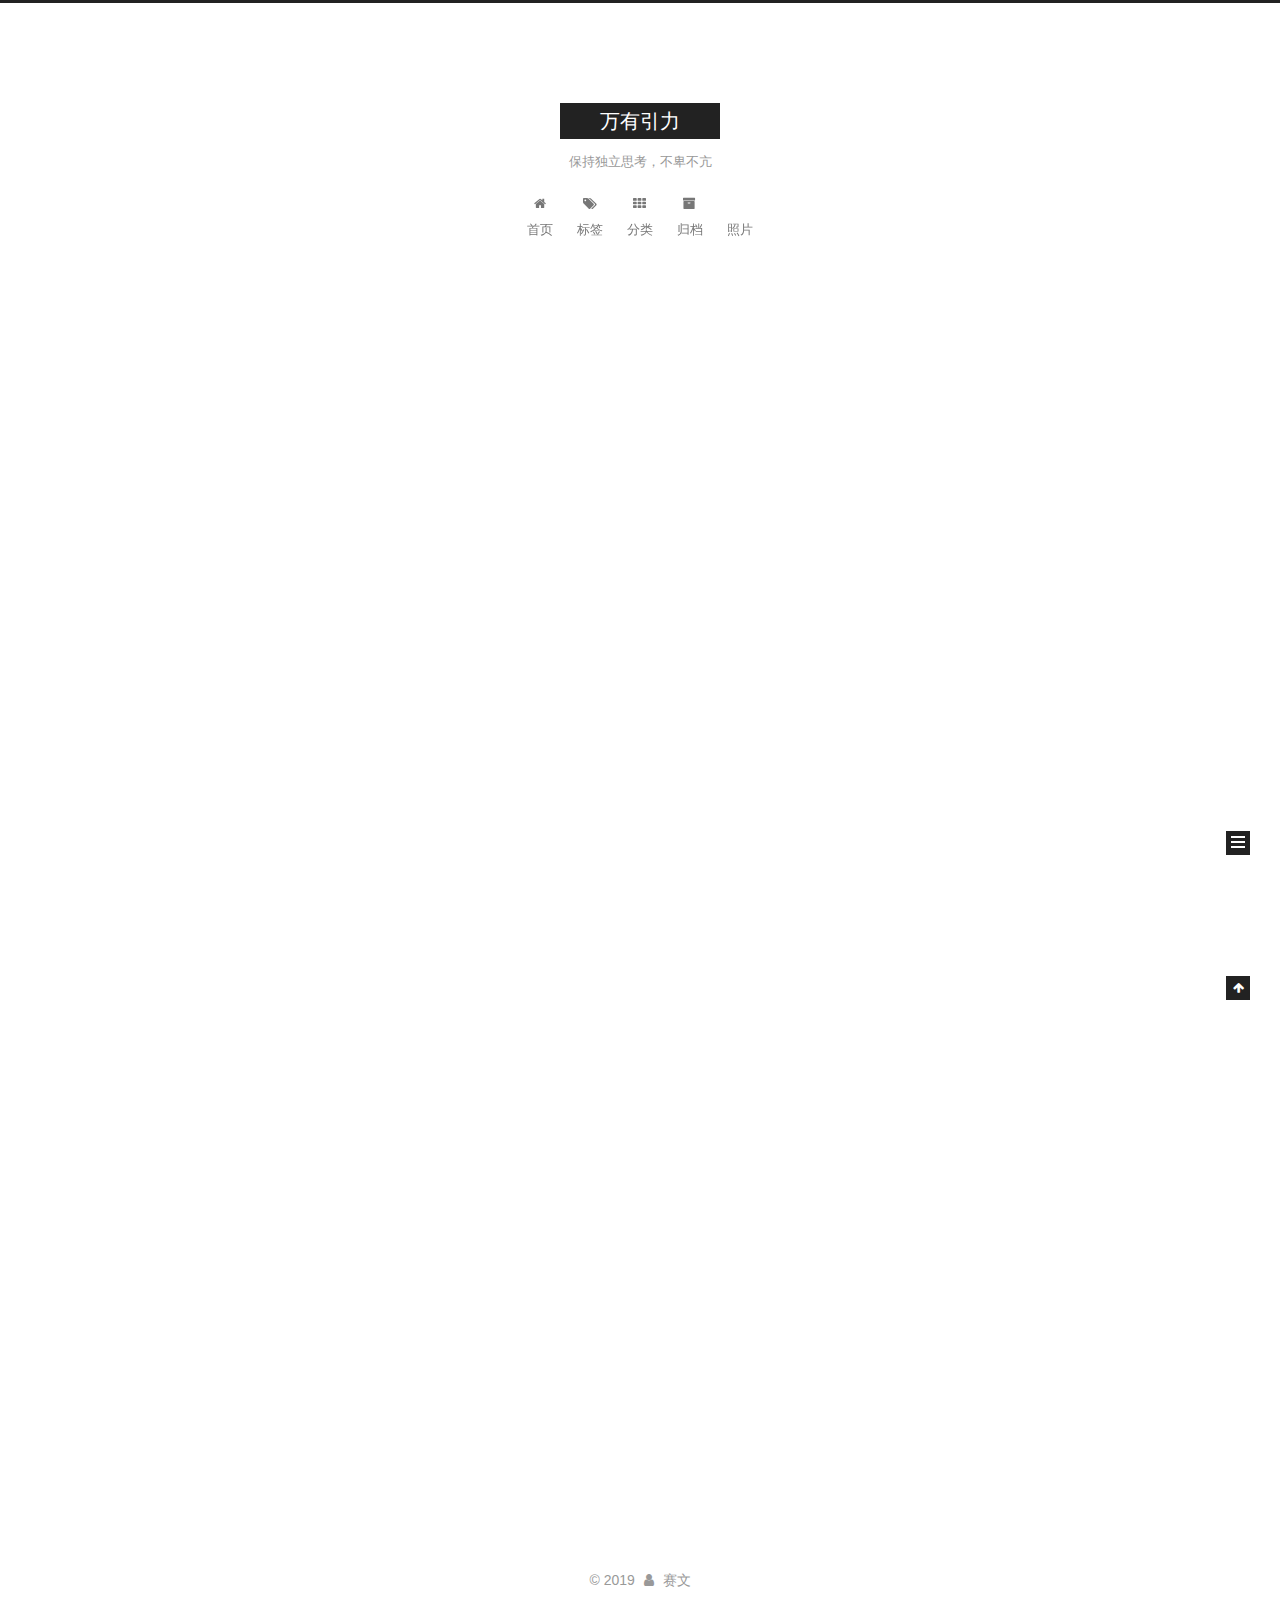
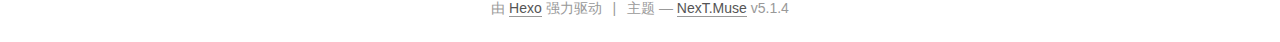
==== commit 09eeab93: "Site updated: 2019-12-11 14:09:18" ====
--- a/index.html
+++ b/index.html
@@ -5,7 +5,7 @@
   
 
 
-<html class="theme-next pisces use-motion" lang="zh-CN">
+<html class="theme-next muse use-motion" lang="zh-Hans">
 <head>
   <meta charset="UTF-8"/>
 <meta http-equiv="X-UA-Compatible" content="IE=edge" />
@@ -79,13 +79,13 @@
 
 
 
-<meta name="description" content="网页描述">
+<meta name="description" content="一个阿宅的自由国度">
 <meta property="og:type" content="website">
-<meta property="og:title" content="jm的测试blog">
+<meta property="og:title" content="万有引力">
 <meta property="og:url" content="http:&#x2F;&#x2F;yoursite.com&#x2F;index.html">
-<meta property="og:site_name" content="jm的测试blog">
-<meta property="og:description" content="网页描述">
-<meta property="og:locale" content="zh-CN">
+<meta property="og:site_name" content="万有引力">
+<meta property="og:description" content="一个阿宅的自由国度">
+<meta property="og:locale" content="zh-Hans">
 <meta name="twitter:card" content="summary">
 
 
@@ -94,15 +94,15 @@
   var NexT = window.NexT || {};
   var CONFIG = {
     root: '/',
-    scheme: 'Pisces',
+    scheme: 'Muse',
     version: '5.1.4',
-    sidebar: {"position":"left","display":"post","offset":12,"b2t":false,"scrollpercent":false,"onmobile":false},
+    sidebar: {"position":"left","display":"hide","offset":12,"b2t":false,"scrollpercent":false,"onmobile":false},
     fancybox: true,
     tabs: true,
     motion: {"enable":true,"async":false,"transition":{"post_block":"fadeIn","post_header":"slideDownIn","post_body":"slideDownIn","coll_header":"slideLeftIn","sidebar":"slideUpIn"}},
     duoshuo: {
       userId: '0',
-      author: 'Author'
+      author: '博主'
     },
     algolia: {
       applicationID: '',
@@ -122,7 +122,7 @@
 
 
 
-  <title>jm的测试blog</title>
+  <title>万有引力</title>
   
 
 
@@ -134,7 +134,7 @@
 
 </head>
 
-<body itemscope itemtype="http://schema.org/WebPage" lang="zh-CN">
+<body itemscope itemtype="http://schema.org/WebPage" lang="zh-Hans">
 
   
   
@@ -153,12 +153,12 @@
     <div class="custom-logo-site-title">
       <a href="/"  class="brand" rel="start">
         <span class="logo-line-before"><i></i></span>
-        <span class="site-title">jm的测试blog</span>
+        <span class="site-title">万有引力</span>
         <span class="logo-line-after"><i></i></span>
       </a>
     </div>
       
-        <p class="site-subtitle">副标题</p>
+        <p class="site-subtitle">保持独立思考，不卑不亢</p>
       
   </div>
 
@@ -183,17 +183,47 @@
             
               <i class="menu-item-icon fa fa-fw fa-home"></i> <br />
             
-            Home
+            首页
           </a>
         </li>
       
         
+        <li class="menu-item menu-item-tags">
+          <a href="/tags/%20" rel="section">
+            
+              <i class="menu-item-icon fa fa-fw fa-tags"></i> <br />
+            
+            标签
+          </a>
+        </li>
+      
+        
+        <li class="menu-item menu-item-categories">
+          <a href="/categories/%20" rel="section">
+            
+              <i class="menu-item-icon fa fa-fw fa-th"></i> <br />
+            
+            分类
+          </a>
+        </li>
+      
+        
         <li class="menu-item menu-item-archives">
           <a href="/archives/%20" rel="section">
             
               <i class="menu-item-icon fa fa-fw fa-archive"></i> <br />
             
-            Archives
+            归档
+          </a>
+        </li>
+      
+        
+        <li class="menu-item menu-item-photo">
+          <a href="/photo/%20" rel="section">
+            
+              <i class="menu-item-icon fa fa-fw fa-picture"></i> <br />
+            
+            照片
           </a>
         </li>
       
@@ -230,16 +260,16 @@
   
   
   <div class="post-block">
-    <link itemprop="mainEntityOfPage" href="http://yoursite.com/2019/12/08/hello-world/">
+    <link itemprop="mainEntityOfPage" href="http://yoursite.com/2019/12/11/my-test/">
 
     <span hidden itemprop="author" itemscope itemtype="http://schema.org/Person">
       <meta itemprop="name" content="赛文">
       <meta itemprop="description" content="">
-      <meta itemprop="image" content="/images/avatar.gif">
+      <meta itemprop="image" content="/uploads/avatar.jpg">
     </span>
 
     <span hidden itemprop="publisher" itemscope itemtype="http://schema.org/Organization">
-      <meta itemprop="name" content="jm的测试blog">
+      <meta itemprop="name" content="万有引力">
     </span>
 
     
@@ -249,7 +279,7 @@
         
           <h1 class="post-title" itemprop="name headline">
                 
-                <a class="post-title-link" href="/2019/12/08/hello-world/" itemprop="url">Hello World</a></h1>
+                <a class="post-title-link" href="/2019/12/11/my-test/" itemprop="url">my test</a></h1>
         
 
         <div class="post-meta">
@@ -259,9 +289,128 @@
                 <i class="fa fa-calendar-o"></i>
               </span>
               
-                <span class="post-meta-item-text">Posted on</span>
+                <span class="post-meta-item-text">发表于</span>
               
-              <time title="Post created" itemprop="dateCreated datePublished" datetime="2019-12-08T13:57:34+08:00">
+              <time title="创建于" itemprop="dateCreated datePublished" datetime="2019-12-11T11:41:15+08:00">
+                2019-12-11
+              </time>
+            
+
+            
+
+            
+          </span>
+
+          
+
+          
+            
+          
+
+          
+          
+
+          
+
+          
+
+          
+
+        </div>
+      </header>
+    
+
+    
+    
+    
+    <div class="post-body" itemprop="articleBody">
+
+      
+      
+
+      
+        
+          
+            
+          
+        
+      
+    </div>
+    
+    
+    
+
+    
+
+    
+
+    
+
+    <footer class="post-footer">
+      
+
+      
+
+      
+
+      
+      
+        <div class="post-eof"></div>
+      
+    </footer>
+  </div>
+  
+  
+  
+  </article>
+
+
+    
+      
+
+  
+
+  
+  
+  
+
+  <article class="post post-type-normal" itemscope itemtype="http://schema.org/Article">
+  
+  
+  
+  <div class="post-block">
+    <link itemprop="mainEntityOfPage" href="http://yoursite.com/2019/12/08/hello-world/">
+
+    <span hidden itemprop="author" itemscope itemtype="http://schema.org/Person">
+      <meta itemprop="name" content="赛文">
+      <meta itemprop="description" content="">
+      <meta itemprop="image" content="/uploads/avatar.jpg">
+    </span>
+
+    <span hidden itemprop="publisher" itemscope itemtype="http://schema.org/Organization">
+      <meta itemprop="name" content="万有引力">
+    </span>
+
+    
+      <header class="post-header">
+
+        
+        
+          <h1 class="post-title" itemprop="name headline">
+                
+                <a class="post-title-link" href="/2019/12/08/hello-world/" itemprop="url">Hello World</a></h1>
+        
+
+        <div class="post-meta">
+          <span class="post-time">
+            
+              <span class="post-meta-item-icon">
+                <i class="fa fa-calendar-o"></i>
+              </span>
+              
+                <span class="post-meta-item-text">发表于</span>
+              
+              <time title="创建于" itemprop="dateCreated datePublished" datetime="2019-12-08T13:57:34+08:00">
                 2019-12-08
               </time>
             
@@ -384,8 +533,12 @@
         <div class="site-overview">
           <div class="site-author motion-element" itemprop="author" itemscope itemtype="http://schema.org/Person">
             
+              <img class="site-author-image" itemprop="image"
+                src="/uploads/avatar.jpg"
+                alt="赛文" />
+            
               <p class="site-author-name" itemprop="name">赛文</p>
-              <p class="site-description motion-element" itemprop="description">网页描述</p>
+              <p class="site-description motion-element" itemprop="description">一个阿宅的自由国度</p>
           </div>
 
           <nav class="site-state motion-element">
@@ -395,8 +548,8 @@
               
                 <a href="/archives/%20%7C%7C%20archive">
               
-                  <span class="site-state-item-count">1</span>
-                  <span class="site-state-item-name">posts</span>
+                  <span class="site-state-item-count">2</span>
+                  <span class="site-state-item-name">日志</span>
                 </a>
               </div>
             
@@ -446,7 +599,7 @@
 </div>
 
 
-  <div class="powered-by">Powered by <a class="theme-link" target="_blank" href="https://hexo.io">Hexo</a></div>
+  <div class="powered-by">由 <a class="theme-link" target="_blank" href="https://hexo.io">Hexo</a> 强力驱动</div>
 
 
 
@@ -454,7 +607,7 @@
 
 
 
-  <div class="theme-info">Theme &mdash; <a class="theme-link" target="_blank" href="https://github.com/iissnan/hexo-theme-next">NexT.Pisces</a> v5.1.4</div>
+  <div class="theme-info">主题 &mdash; <a class="theme-link" target="_blank" href="https://github.com/iissnan/hexo-theme-next">NexT.Muse</a> v5.1.4</div>
 
 
 
@@ -554,13 +707,6 @@
   
   
 
-
-  <script type="text/javascript" src="/js/src/affix.js?v=5.1.4"></script>
-
-  <script type="text/javascript" src="/js/src/schemes/pisces.js?v=5.1.4"></script>
-
-
-
   
 
   
--- a/css/main.css
+++ b/css/main.css
@@ -189,7 +189,7 @@
   font-size: 14px;
   line-height: 2;
   color: #555;
-  background: #f5f7f9;
+  background: #fff;
 }
 @media (max-width: 767px) {
   body {
@@ -653,8 +653,8 @@
 @media (min-width: 992px) {
   .full-image.full-image.full-image.full-image {
     max-width: none;
-    width: 118%;
-    margin: 0 -9%;
+    width: 110%;
+    margin: 25px -5%;
   }
 }
 .blockquote-center,
@@ -940,11 +940,11 @@
   display: inline-block;
   padding: 0 20px;
   font-size: 14px;
-  color: #555;
-  background: #fff;
-  border: 2px solid #555;
+  color: #fff;
+  background: #222;
+  border: 2px solid #222;
   text-decoration: none;
-  border-radius: 2px;
+  border-radius: 0;
   transition-property: background-color;
   transition-duration: 0.2s;
   transition-timing-function: ease-in-out;
@@ -953,8 +953,8 @@
 }
 .btn:hover {
   border-color: #222;
-  color: #fff;
-  background: #222;
+  color: #222;
+  background: #fff;
 }
 .btn +.btn {
   margin: 0 0 8px 8px;
@@ -1066,7 +1066,7 @@
   width: 24px;
   background: #222;
   font-size: 12px;
-  opacity: 0.6;
+  opacity: 1;
   color: #fff;
   cursor: pointer;
   text-align: center;
@@ -1087,7 +1087,7 @@
   }
 }
 .back-to-top.back-to-top-on {
-  bottom: 30px;
+  bottom: 19px;
 }
 .header {
   background: transparent;
@@ -1136,7 +1136,7 @@
 .site-subtitle {
   margin-top: 10px;
   font-size: 13px;
-  color: #ddd;
+  color: #999;
 }
 .use-motion .brand {
   opacity: 0;
@@ -1209,8 +1209,7 @@
   transition-timing-function: ease-in-out;
   transition-delay: 0s;
 }
-.menu .menu-item a:hover,
-.menu-item-active a {
+.menu .menu-item a:hover {
   border-bottom-color: #222;
 }
 .menu .menu-item .fa {
@@ -1739,20 +1738,20 @@
   display: block;
   margin: 0 auto;
   padding: 2px;
-  max-width: 120px;
+  max-width: 96px;
   height: auto;
-  border: 1px solid #eee;
+  border: 2px solid #333;
 }
 .site-author-name {
-  margin: 0;
+  margin: 5px 0 0;
   text-align: center;
-  color: #222;
-  font-weight: 600;
+  color: #f5f5f5;
+  font-weight: normal;
 }
 .site-description {
-  margin-top: 0;
+  margin-top: 5px;
   text-align: center;
-  font-size: 13px;
+  font-size: 14px;
   color: #999;
 }
 .site-state {
@@ -1764,7 +1763,7 @@
 .site-state-item {
   display: inline-block;
   padding: 0 15px;
-  border-left: 1px solid #eee;
+  border-left: 1px solid #333;
 }
 .site-state-item:first-child {
   border-left: none;
@@ -1777,11 +1776,11 @@
   text-align: center;
   color: inherit;
   font-weight: 600;
-  font-size: 16px;
+  font-size: 18px;
 }
 .site-state-item-name {
   font-size: 13px;
-  color: #999;
+  color: inherit;
 }
 .feed-link {
   margin-top: 20px;
@@ -1823,7 +1822,7 @@
   width: 4px;
   height: 4px;
   border-radius: 50%;
-  background: #c2fff9;
+  background: #ffb4c4;
 }
 .links-of-blogroll {
   font-size: 13px;
@@ -1861,7 +1860,7 @@
   color: #555;
 }
 .sidebar-nav li:hover {
-  color: #fc6423;
+  color: #f5f5f5;
 }
 .page-post-detail .sidebar-nav-toc {
   padding: 0 5px;
@@ -1870,11 +1869,11 @@
   margin-left: 10px;
 }
 .sidebar-nav .sidebar-nav-active {
-  color: #fc6423;
-  border-bottom-color: #fc6423;
+  color: #87daff;
+  border-bottom-color: #87daff;
 }
 .sidebar-nav .sidebar-nav-active:hover {
-  color: #fc6423;
+  color: #87daff;
 }
 .sidebar-panel {
   display: none;
@@ -1907,12 +1906,12 @@
   transition-timing-function: ease-in-out;
   transition-delay: 0s;
   transition-property: all;
-  color: #666;
+  color: #999;
+  border-bottom-color: #555;
+}
+.post-toc ol a:hover {
+  color: #ccc;
   border-bottom-color: #ccc;
-}
-.post-toc ol a:hover {
-  color: #000;
-  border-bottom-color: #000;
 }
 .post-toc .nav-item {
   overflow: hidden;
@@ -1934,14 +1933,14 @@
   display: block;
 }
 .post-toc .nav .active > a {
-  color: #fc6423;
-  border-bottom-color: #fc6423;
+  color: #87daff;
+  border-bottom-color: #87daff;
 }
 .post-toc .nav .active-current > a {
-  color: #fc6423;
+  color: #87daff;
 }
 .post-toc .nav .active-current > a:hover {
-  color: #fc6423;
+  color: #87daff;
 }
 .footer {
   font-size: 14px;
@@ -2346,16 +2345,6 @@
   transform: translate(-50%, -50%);
   color: #ccc;
 }
-@media (min-width: 768px) and (max-width: 991px) {
-  .busuanzi-count {
-    width: auto;
-  }
-}
-@media (max-width: 767px) {
-  .busuanzi-count {
-    width: auto;
-  }
-}
 .site-uv,
 .site-pv,
 .page-pv {
@@ -2591,403 +2580,83 @@
   }
 }
 .page-post-detail .sidebar-toggle-line {
-  background: #fc6423;
+  background: #87daff;
 }
 .page-post-detail .comments {
   overflow: hidden;
 }
-.header {
-  position: relative;
-  margin: 0 auto;
-  width: 960px;
-}
-@media (min-width: 768px) and (max-width: 991px) {
-  .header {
-    width: auto;
-  }
-}
-@media (max-width: 767px) {
-  .header {
-    width: auto;
-  }
-}
-.header-inner {
-  position: absolute;
-  top: 0;
-  overflow: hidden;
-  padding: 0;
-  width: 240px;
-  background: #fff;
-  box-shadow: initial;
-  border-radius: initial;
-}
-@media (min-width: 1600px) {
-  .container .header-inner {
-    width: 240px;
-  }
-}
-@media (min-width: 768px) and (max-width: 991px) {
-  .header-inner {
-    position: relative;
-    width: auto;
-    border-radius: initial;
-  }
-}
-@media (max-width: 767px) {
-  .header-inner {
-    position: relative;
-    width: auto;
-    border-radius: initial;
-  }
-}
-.main:before,
-.main:after {
-  content: " ";
-  display: table;
-}
-.main:after {
-  clear: both;
-}
-@media (min-width: 768px) and (max-width: 991px) {
-  .main {
-    padding-bottom: 100px;
-  }
-}
-@media (max-width: 767px) {
-  .main {
-    padding-bottom: 100px;
-  }
-}
-.container .main-inner {
-  width: 960px;
-}
-@media (min-width: 768px) and (max-width: 991px) {
-  .container .main-inner {
-    width: auto;
-  }
-}
-@media (max-width: 767px) {
-  .container .main-inner {
-    width: auto;
-  }
-}
-.content-wrap {
-  float: right;
-  box-sizing: border-box;
-  padding: 40px;
-  width: 700px;
-  background: #fff;
-  min-height: 700px;
-  box-shadow: initial;
-  border-radius: initial;
-}
-@media (min-width: 768px) and (max-width: 991px) {
-  .content-wrap {
-    width: 100%;
-    padding: 20px;
-    border-radius: initial;
-  }
-}
-@media (max-width: 767px) {
-  .content-wrap {
-    width: 100%;
-    padding: 20px;
-    min-height: auto;
-    border-radius: initial;
-  }
-}
-.sidebar {
-  position: static;
-  float: left;
-  margin-top: 300px;
-  width: 240px;
-  background: #f5f7f9;
-  box-shadow: none;
-}
-@media (min-width: 768px) and (max-width: 991px) {
-  .sidebar {
-    display: none;
-  }
-}
-@media (max-width: 767px) {
-  .sidebar {
-    display: none;
-  }
-}
-.sidebar-toggle {
-  display: none;
-}
-.footer-inner {
-  width: 960px;
-  padding-left: 260px;
-}
-@media (min-width: 768px) and (max-width: 991px) {
+@media (max-width: 767px) {
+  .header-inner,
+  .container .main-inner,
   .footer-inner {
     width: auto;
-    padding-left: 0 !important;
-    padding-right: 0 !important;
-  }
-}
-@media (max-width: 767px) {
-  .footer-inner {
-    width: auto;
-    padding-left: 0 !important;
-    padding-right: 0 !important;
-  }
-}
-.sidebar-position-right .header-inner {
-  right: 0;
-}
-.sidebar-position-right .content-wrap {
-  float: left;
-}
-.sidebar-position-right .sidebar {
-  float: right;
-}
-.sidebar-position-right .footer-inner {
-  padding-left: 0;
-  padding-right: 260px;
-}
-.site-brand-wrapper {
-  position: relative;
-}
-.site-meta {
-  padding: 20px 0;
-  color: #fff;
-  background: #222;
-}
-@media (min-width: 768px) and (max-width: 991px) {
-  .site-meta {
-    box-shadow: 0 0 16px rgba(0,0,0,0.5);
-  }
-}
-@media (max-width: 767px) {
-  .site-meta {
-    box-shadow: 0 0 16px rgba(0,0,0,0.5);
-  }
-}
-.brand {
-  padding: 0;
+  }
+}
+embed {
+  display: block;
+  margin: 0px auto 25px auto;
+}
+.custom-logo .site-meta-headline {
+  text-align: center;
+}
+.custom-logo .brand {
   background: none;
 }
-.brand:hover {
-  color: #fff;
-}
-.site-subtitle {
-  margin: 10px 10px 0;
-  font-weight: initial;
+.custom-logo .site-title {
+  margin: 10px auto 0;
+  font-size: 24px;
+  color: #222;
+}
+.custom-logo .site-title a {
+  border: none;
+}
+.custom-logo-image {
+  margin: 0 auto;
+  padding: 5px;
+  max-width: 150px;
+  background: #fff;
+}
+@media (max-width: 767px) {
+  .site-nav {
+    position: absolute;
+    left: 0;
+    top: 52px;
+    margin: 0;
+    width: 100%;
+    padding: 0;
+    background: #fff;
+    border-bottom: 1px solid #ddd;
+    z-index: 1030;
+  }
+}
+@media (max-width: 767px) {
+  .menu {
+    text-align: left;
+  }
+}
+@media (max-width: 767px) {
+  .menu .menu-item {
+    display: block;
+    margin: 0 10px;
+    vertical-align: top;
+  }
+}
+@media (max-width: 767px) {
+  .menu .menu-item br {
+    display: none;
+  }
+}
+@media (max-width: 767px) {
+  .menu .menu-item a {
+    padding: 5px 10px;
+  }
+}
+.menu .menu-item .fa {
+  margin-right: 0;
 }
 .site-search form {
   display: none;
 }
-.site-nav {
-  border-top: none;
-}
-@media (min-width: 768px) and (max-width: 991px) {
-  .site-nav {
-    display: none !important;
-  }
-}
-@media (min-width: 768px) and (max-width: 991px) {
-  .site-nav-on {
-    display: block !important;
-  }
-}
-.menu .menu-item {
-  display: block;
-  margin: 0;
-}
-.menu .menu-item a {
-  position: relative;
-  box-sizing: border-box;
-  padding: 5px 20px;
-  text-align: left;
-  line-height: inherit;
-  transition-property: background-color;
-  transition-duration: 0.2s;
-  transition-timing-function: ease-in-out;
-  transition-delay: 0s;
-}
-.menu .menu-item a:hover,
-.menu-item-active a {
-  background: #f9f9f9;
-  border-bottom-color: #fff;
-}
-.menu .menu-item br {
-  display: none;
-}
-.menu-item-active a:after {
-  content: " ";
-  position: absolute;
-  top: 50%;
-  margin-top: -3px;
-  right: 15px;
-  width: 6px;
-  height: 6px;
-  border-radius: 50%;
-  background-color: #bbb;
-}
-.btn-bar {
-  background-color: #fff;
-}
-.site-nav-toggle {
-  left: 20px;
-  top: 50%;
-  -webkit-transform: translateY(-50%);
-  -webkit-transform: translateY(-50%);
-  -moz-transform: translateY(-50%);
-  -ms-transform: translateY(-50%);
-  -o-transform: translateY(-50%);
-  transform: translateY(-50%);
-}
-@media (min-width: 768px) and (max-width: 991px) {
-  .site-nav-toggle {
-    display: block;
-  }
-}
-.use-motion .sidebar .motion-element {
-  opacity: 1;
-}
-.sidebar {
-  margin-left: -100%;
-  right: auto;
-  bottom: auto;
-  -webkit-transform: none;
-}
-.sidebar-inner {
-  box-sizing: border-box;
-  width: 240px;
-  color: #555;
-  background: #fff;
-  box-shadow: initial;
-  border-radius: initial;
-  opacity: 0;
-}
-.sidebar-inner.affix {
-  position: fixed;
-  top: 12px;
-}
-.sidebar-inner.affix-bottom {
-  position: absolute;
-}
-.site-overview {
-  text-align: left;
-}
-.site-author:before,
-.site-author:after {
-  content: " ";
-  display: table;
-}
-.site-author:after {
-  clear: both;
-}
-.sidebar a {
-  color: #555;
-}
-.sidebar a:hover {
-  color: #222;
-}
-.site-state-item {
-  padding: 0 10px;
-}
-.links-of-author-item a:before {
-  display: none;
-}
-.links-of-author-item a {
-  border-bottom: none;
-  text-decoration: underline;
-}
-.feed-link {
-  border-top: 1px dotted #ccc;
-  border-bottom: 1px dotted #ccc;
-  text-align: center;
-}
-.feed-link a {
-  display: block;
-  color: #fc6423;
-  border: none;
-}
-.feed-link a:hover {
-  background: none;
-  color: #e34603;
-}
-.feed-link a:hover i {
-  color: #e34603;
-}
-.links-of-author {
-  display: flex;
-  flex-wrap: wrap;
-  justify-content: center;
-}
-.links-of-author-item {
-  margin: 5px 0 0;
-  width: 50%;
-}
-.links-of-author-item a {
-  max-width: 216px;
-  box-sizing: border-box;
-  display: inline-block;
-  margin-right: 0;
-  margin-bottom: 0;
-  padding: 0 5px;
-  overflow: hidden;
-  white-space: nowrap;
-  text-overflow: ellipsis;
-}
-.links-of-author-item a {
-  display: block;
-  text-decoration: none;
-}
-.links-of-author-item a:hover {
-  border-radius: 4px;
-  background: #eee;
-}
-.links-of-author-item .fa {
-  margin-right: 2px;
-  font-size: 16px;
-}
-.links-of-author-item .fa-globe {
-  font-size: 15px;
-}
-.links-of-blogroll {
-  text-align: center;
-  margin-top: 20px;
-  padding: 3px 0 0;
-  border-top: 1px dotted #ccc;
-}
-.links-of-blogroll-title {
-  margin-top: 0;
-}
-.links-of-blogroll-item {
-  padding: 0;
-}
-.links-of-blogroll-inline:before,
-.links-of-blogroll-inline:after {
-  content: " ";
-  display: table;
-}
-.links-of-blogroll-inline:after {
-  clear: both;
-}
 .links-of-blogroll-inline .links-of-blogroll-item {
-  margin: 5px 0 0;
-  width: 50%;
-  display: inline-block;
-  width: unset;
-}
-.links-of-blogroll-inline .links-of-blogroll-item a {
-  max-width: 216px;
-  box-sizing: border-box;
-  display: inline-block;
-  margin-right: 0;
-  margin-bottom: 0;
-  padding: 0 5px;
-  overflow: hidden;
-  white-space: nowrap;
-  text-overflow: ellipsis;
-}
-@media (max-width: 767px) {
-  .post-body {
-    text-align: justify;
-  }
-}
+  display: inline-block;
+}
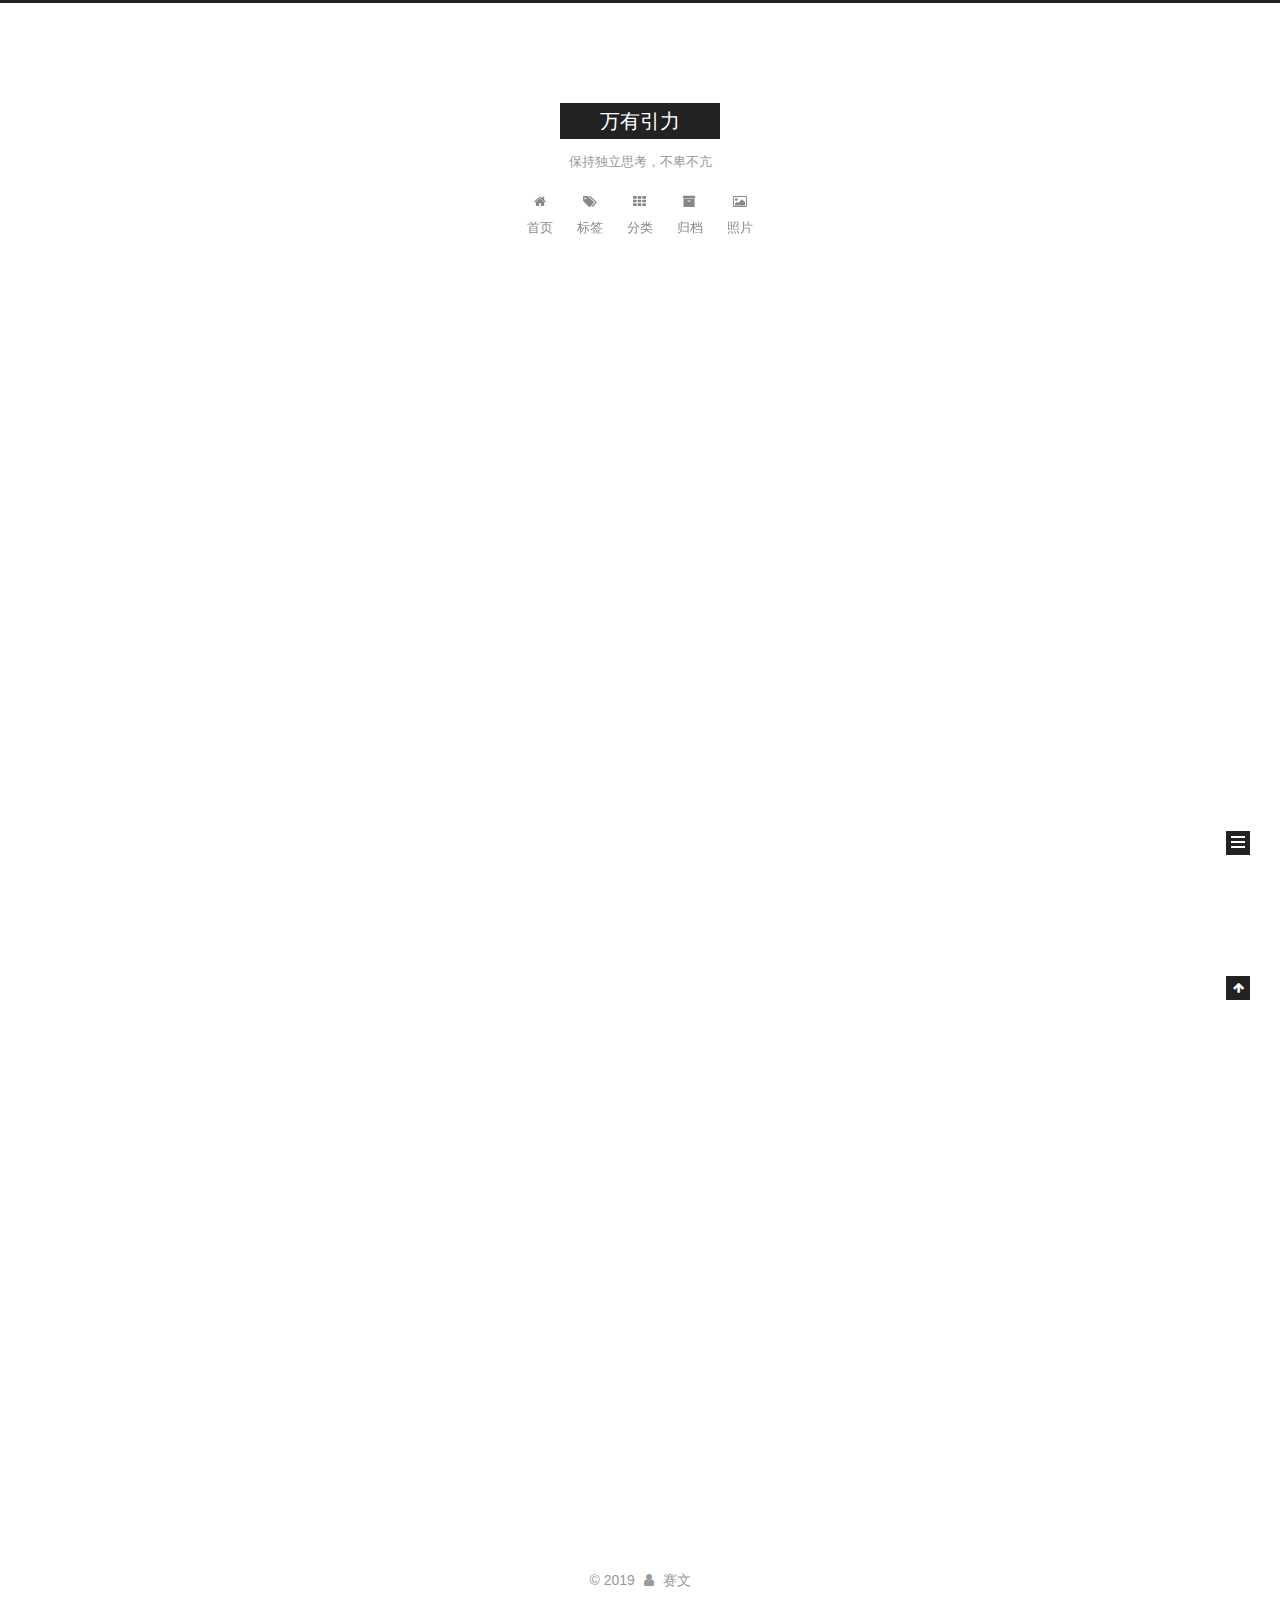
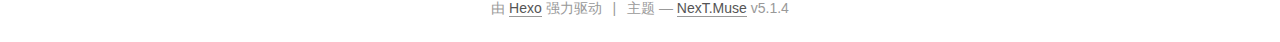
==== commit a684439b: "Site updated: 2019-12-11 14:11:25" ====
--- a/index.html
+++ b/index.html
@@ -129,6 +129,16 @@
 
 
 
+  <script type="text/javascript">
+    var _hmt = _hmt || [];
+    (function() {
+      var hm = document.createElement("script");
+      hm.src = "https://hm.baidu.com/hm.js?cdfc5f29b1db09d04a6ff042a54afa60";
+      var s = document.getElementsByTagName("script")[0];
+      s.parentNode.insertBefore(hm, s);
+    })();
+  </script>
+
 
 
 
@@ -221,7 +231,7 @@
         <li class="menu-item menu-item-photo">
           <a href="/photo/%20" rel="section">
             
-              <i class="menu-item-icon fa fa-fw fa-picture"></i> <br />
+              <i class="menu-item-icon fa fa-fw fa-image"></i> <br />
             
             照片
           </a>
--- a/css/main.css
+++ b/css/main.css
@@ -1822,7 +1822,7 @@
   width: 4px;
   height: 4px;
   border-radius: 50%;
-  background: #ffb4c4;
+  background: #ff252a;
 }
 .links-of-blogroll {
   font-size: 13px;
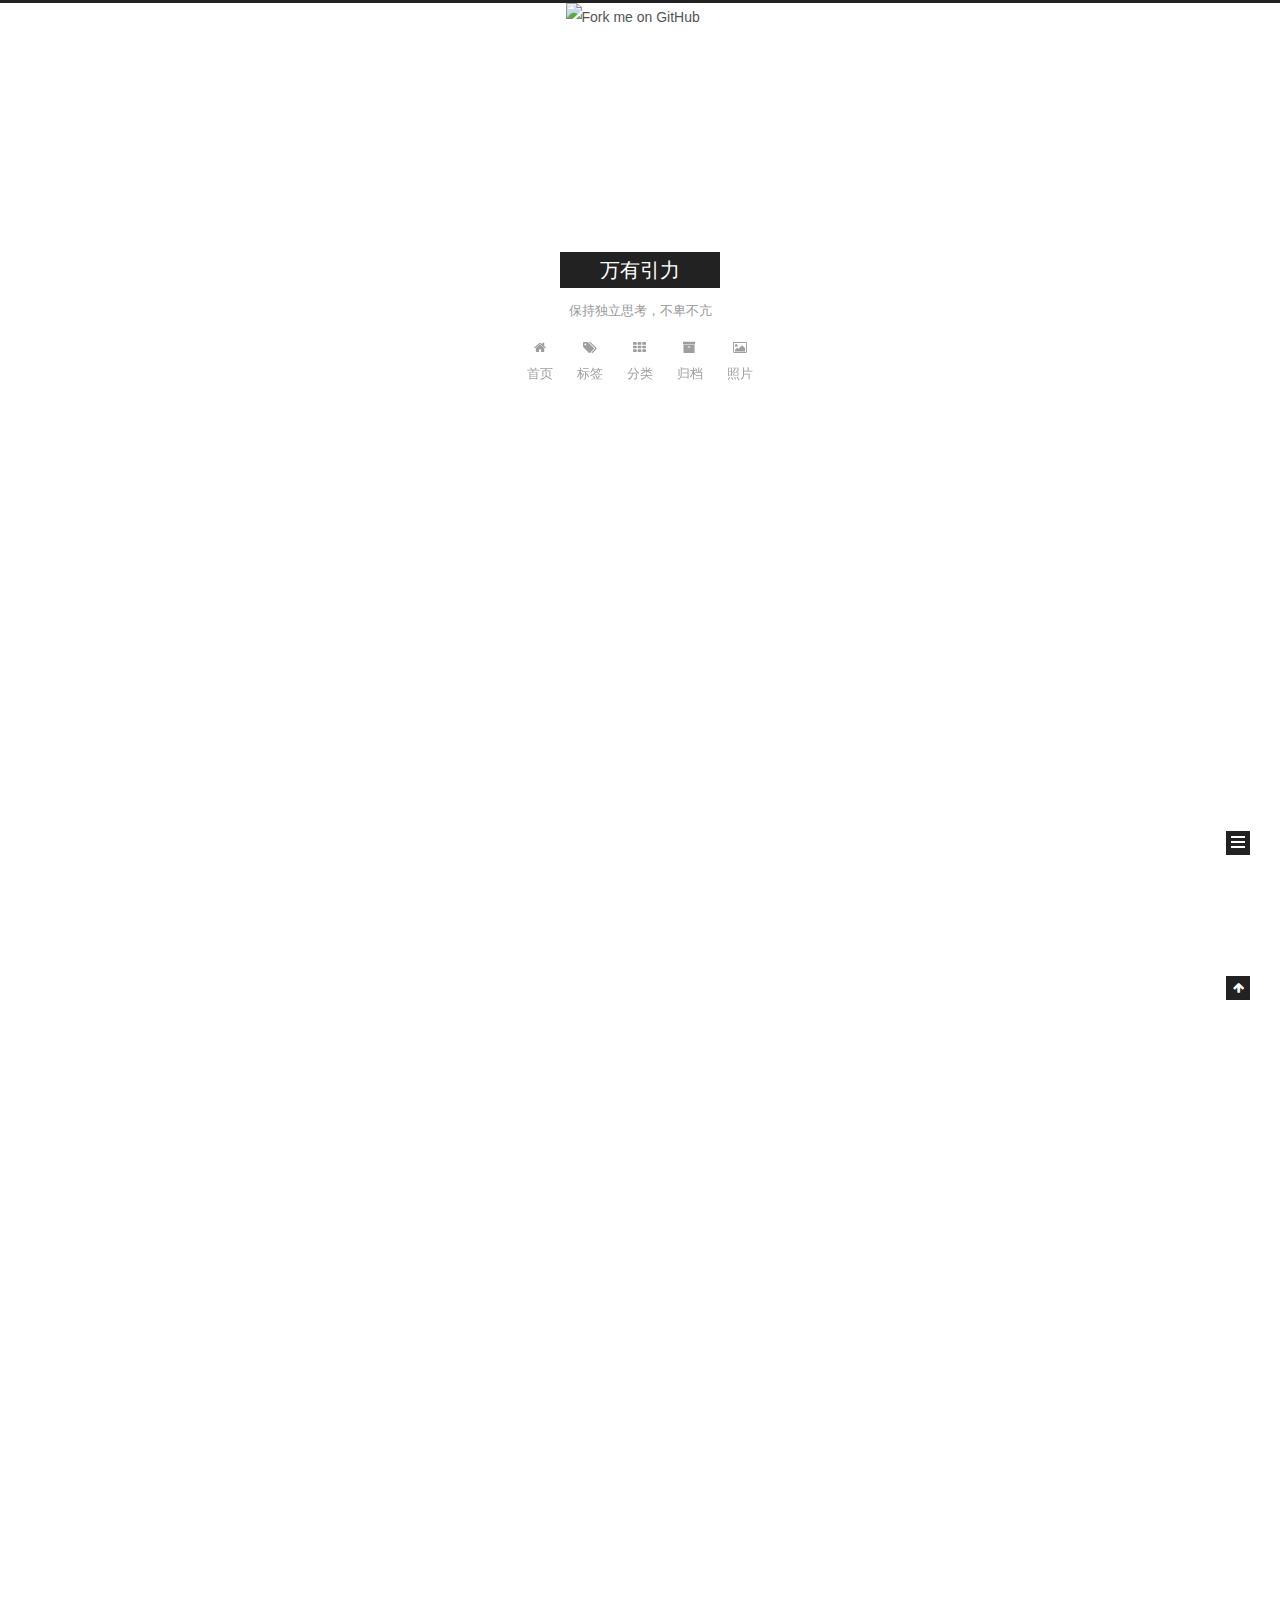
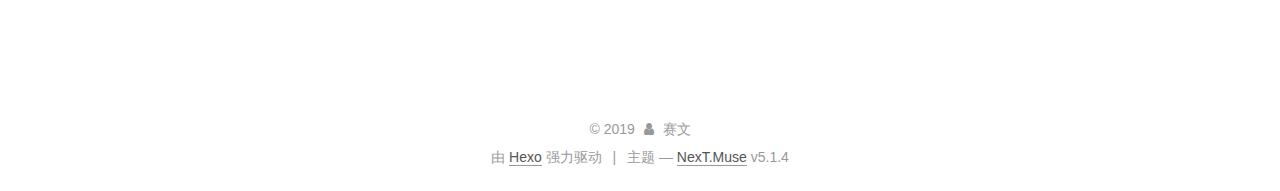
==== commit e9291472: "Site updated: 2019-12-11 14:44:39" ====
--- a/index.html
+++ b/index.html
@@ -73,6 +73,8 @@
 
 
 
+
+  <link rel="alternate" href="/atom.xml" title="万有引力" type="application/atom+xml" />
 
 
 
@@ -154,6 +156,8 @@
   <div class="container sidebar-position-left 
   page-home">
     <div class="headband"></div>
+	
+	<a href="https://github.com/jjflymm" target="_blank" rel="noopener"><img width="149" height="149" src="https://github.blog/wp-content/uploads/2008/12/forkme_left_darkblue_121621.png?resize=149%2C149" class="attachment-full size-full" alt="Fork me on GitHub" data-recalc-dims="1"></a>
 
     <header id="header" class="header" itemscope itemtype="http://schema.org/WPHeader">
       <div class="header-inner"><div class="site-brand-wrapper">
@@ -571,7 +575,30 @@
           </nav>
 
           
-
+            <div class="feed-link motion-element">
+              <a href="/atom.xml" rel="alternate">
+                <i class="fa fa-rss"></i>
+                RSS
+              </a>
+            </div>
+          
+
+          
+            <div class="links-of-author motion-element">
+                
+                  <span class="links-of-author-item">
+                    <a href="https://github.com/jjflymm" target="_blank" title="GitHub">
+                      
+                        <i class="fa fa-fw fa-github"></i>GitHub</a>
+                  </span>
+                
+                  <span class="links-of-author-item">
+                    <a href="https://www.zhihu.com/people/jm123321" target="_blank" title="知乎">
+                      
+                        <i class="fa fa-fw fa-zhihu"></i>知乎</a>
+                  </span>
+                
+            </div>
           
 
           
--- a/css/main.css
+++ b/css/main.css
@@ -487,8 +487,8 @@
   margin: 20px 0;
   padding: 0;
   font-size: 13px;
-  color: #4d4d4c;
-  background: #f7f7f7;
+  color: #c5c8c6;
+  background: #1d1f21;
   line-height: 1.6;
 }
 pre,
@@ -508,7 +508,7 @@
 }
 pre code {
   padding: 0;
-  color: #4d4d4c;
+  color: #c5c8c6;
   background: none;
   text-shadow: none;
 }
@@ -531,7 +531,7 @@
 }
 .highlight figcaption {
   font-size: 1em;
-  color: #4d4d4c;
+  color: #c5c8c6;
   line-height: 1em;
   margin-bottom: 1em;
 }
@@ -545,23 +545,23 @@
 }
 .highlight figcaption a {
   float: right;
-  color: #4d4d4c;
+  color: #c5c8c6;
 }
 .highlight figcaption a:hover {
-  border-bottom-color: #4d4d4c;
+  border-bottom-color: #c5c8c6;
 }
 .highlight .gutter pre {
   padding-left: 10px;
   padding-right: 10px;
-  color: #869194;
+  color: #888f96;
   text-align: right;
-  background-color: #eff2f3;
+  background-color: #000;
 }
 .highlight .code pre {
   width: 100%;
   padding-left: 10px;
   padding-right: 10px;
-  background-color: #f7f7f7;
+  background-color: #1d1f21;
 }
 .highlight .line {
   height: 20px;
@@ -579,16 +579,16 @@
   border: none;
 }
 pre .deletion {
-  background: #fdd;
+  background: #008000;
 }
 pre .addition {
-  background: #dfd;
+  background: #800000;
 }
 pre .meta {
-  color: #8959a8;
+  color: #b294bb;
 }
 pre .comment {
-  color: #8e908c;
+  color: #969896;
 }
 pre .variable,
 pre .attribute,
@@ -602,7 +602,7 @@
 pre .css .id,
 pre .css .class,
 pre .css .pseudo {
-  color: #c82829;
+  color: #c66;
 }
 pre .number,
 pre .preprocessor,
@@ -611,7 +611,7 @@
 pre .params,
 pre .constant,
 pre .command {
-  color: #f5871f;
+  color: #de935f;
 }
 pre .ruby .class .title,
 pre .css .rules .attribute,
@@ -624,11 +624,11 @@
 pre .special,
 pre .number,
 pre .formula {
-  color: #718c00;
+  color: #b5bd68;
 }
 pre .title,
 pre .css .hexcolor {
-  color: #3e999f;
+  color: #8abeb7;
 }
 pre .function,
 pre .python .decorator,
@@ -638,11 +638,11 @@
 pre .perl .sub,
 pre .javascript .title,
 pre .coffeescript .title {
-  color: #4271ae;
+  color: #81a2be;
 }
 pre .keyword,
 pre .javascript .function {
-  color: #8959a8;
+  color: #b294bb;
 }
 .full-image.full-image.full-image.full-image {
   border: none;
@@ -1822,7 +1822,7 @@
   width: 4px;
   height: 4px;
   border-radius: 50%;
-  background: #ff252a;
+  background: #04ff74;
 }
 .links-of-blogroll {
   font-size: 13px;
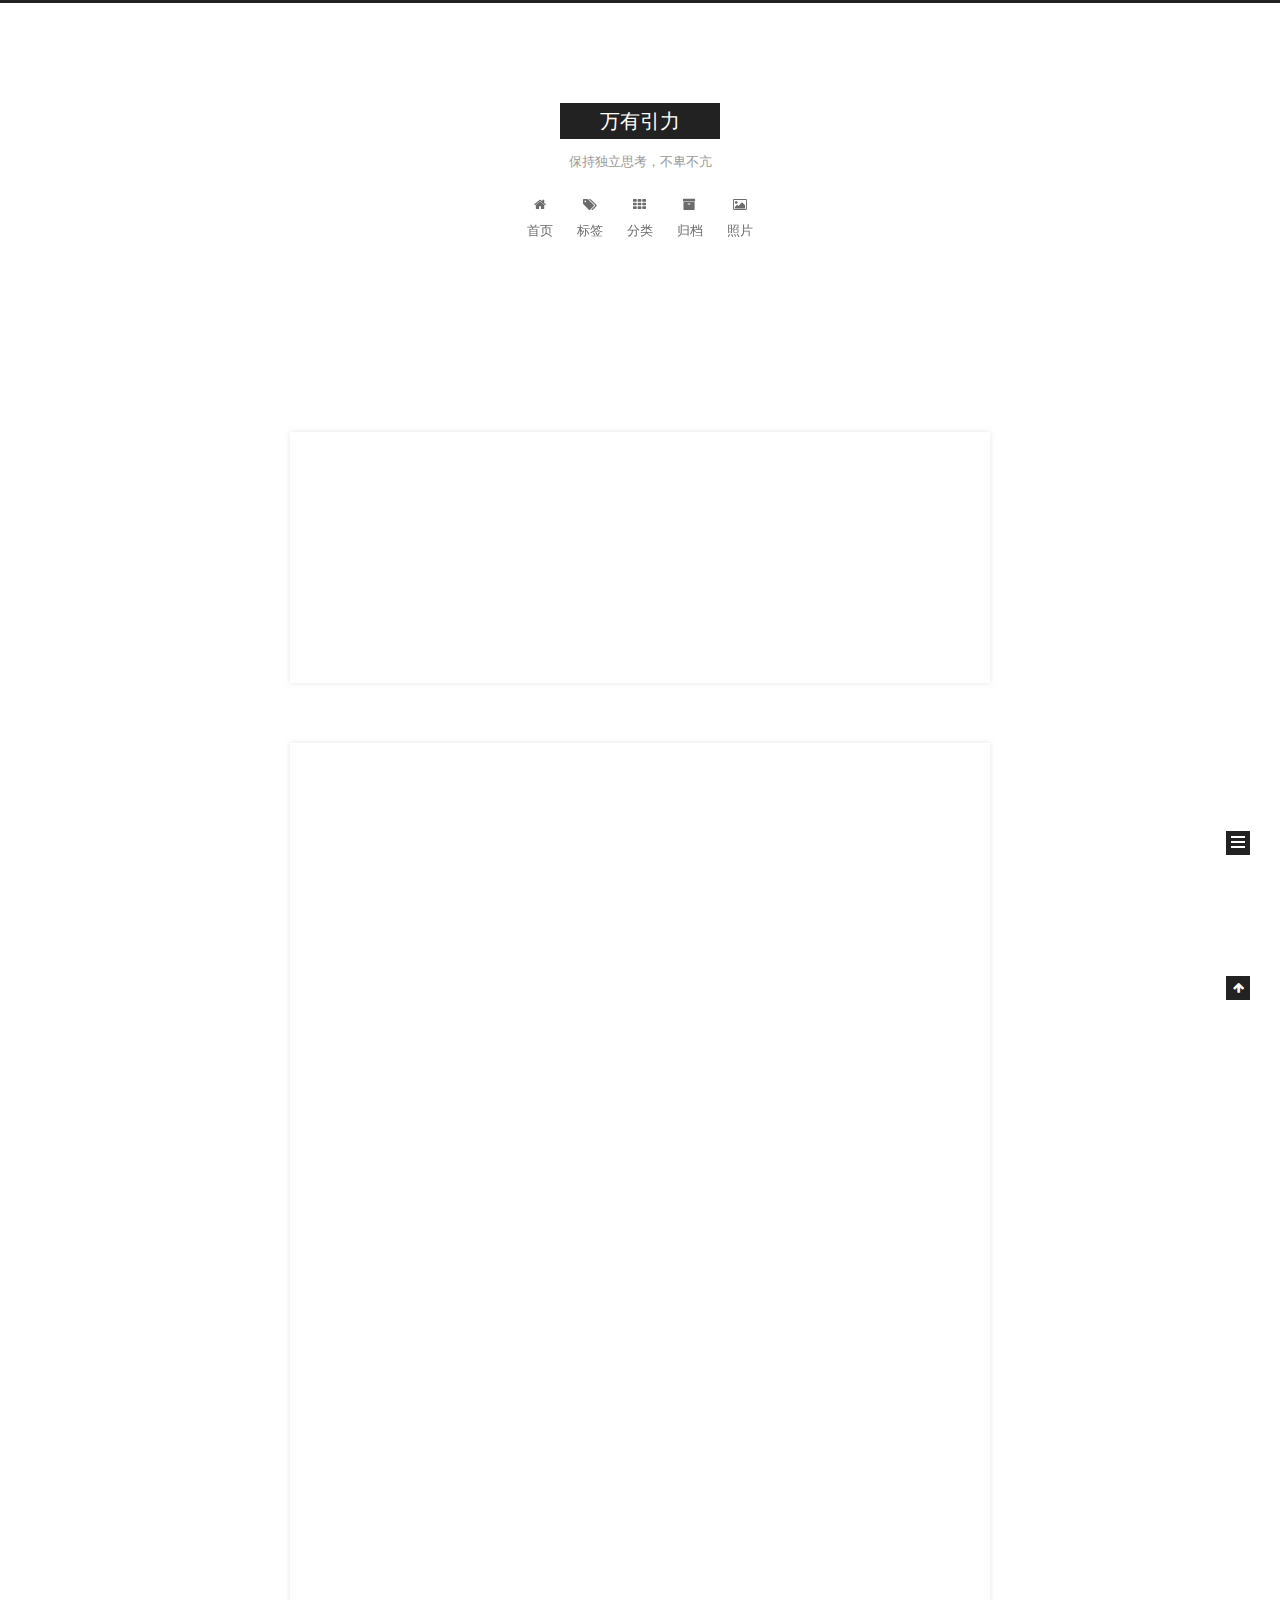
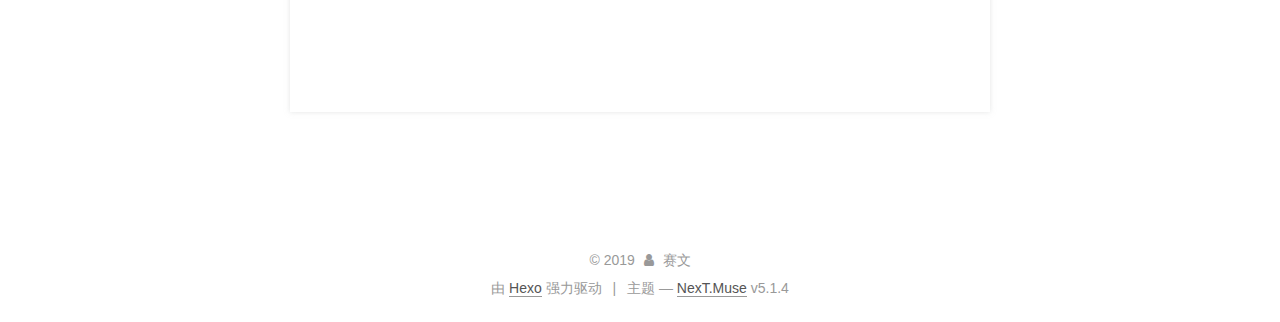
==== commit fdbd7081: "Site updated: 2019-12-11 14:54:09" ====
--- a/index.html
+++ b/index.html
@@ -157,7 +157,7 @@
   page-home">
     <div class="headband"></div>
 	
-	<a href="https://github.com/jjflymm" target="_blank" rel="noopener"><img width="149" height="149" src="https://github.blog/wp-content/uploads/2008/12/forkme_left_darkblue_121621.png?resize=149%2C149" class="attachment-full size-full" alt="Fork me on GitHub" data-recalc-dims="1"></a>
+	
 
     <header id="header" class="header" itemscope itemtype="http://schema.org/WPHeader">
       <div class="header-inner"><div class="site-brand-wrapper">
@@ -626,7 +626,8 @@
 
     <footer id="footer" class="footer">
       <div class="footer-inner">
-        <div class="copyright">&copy; <span itemprop="copyrightYear">2019</span>
+        <script async src="//busuanzi.ibruce.info/busuanzi/2.3/busuanzi.pure.mini.js"></script>
+<div class="copyright">&copy; <span itemprop="copyrightYear">2019</span>
   <span class="with-love">
     <i class="fa fa-user"></i>
   </span>
--- a/css/main.css
+++ b/css/main.css
@@ -1822,7 +1822,7 @@
   width: 4px;
   height: 4px;
   border-radius: 50%;
-  background: #04ff74;
+  background: #ffe0ff;
 }
 .links-of-blogroll {
   font-size: 13px;
@@ -2660,3 +2660,10 @@
 .links-of-blogroll-inline .links-of-blogroll-item {
   display: inline-block;
 }
+.post {
+  margin-top: 60px;
+  margin-bottom: 60px;
+  padding: 25px;
+  -webkit-box-shadow: 0 0 5px rgba(202,203,203,0.5);
+  -moz-box-shadow: 0 0 5px rgba(202,203,204,0.5);
+}
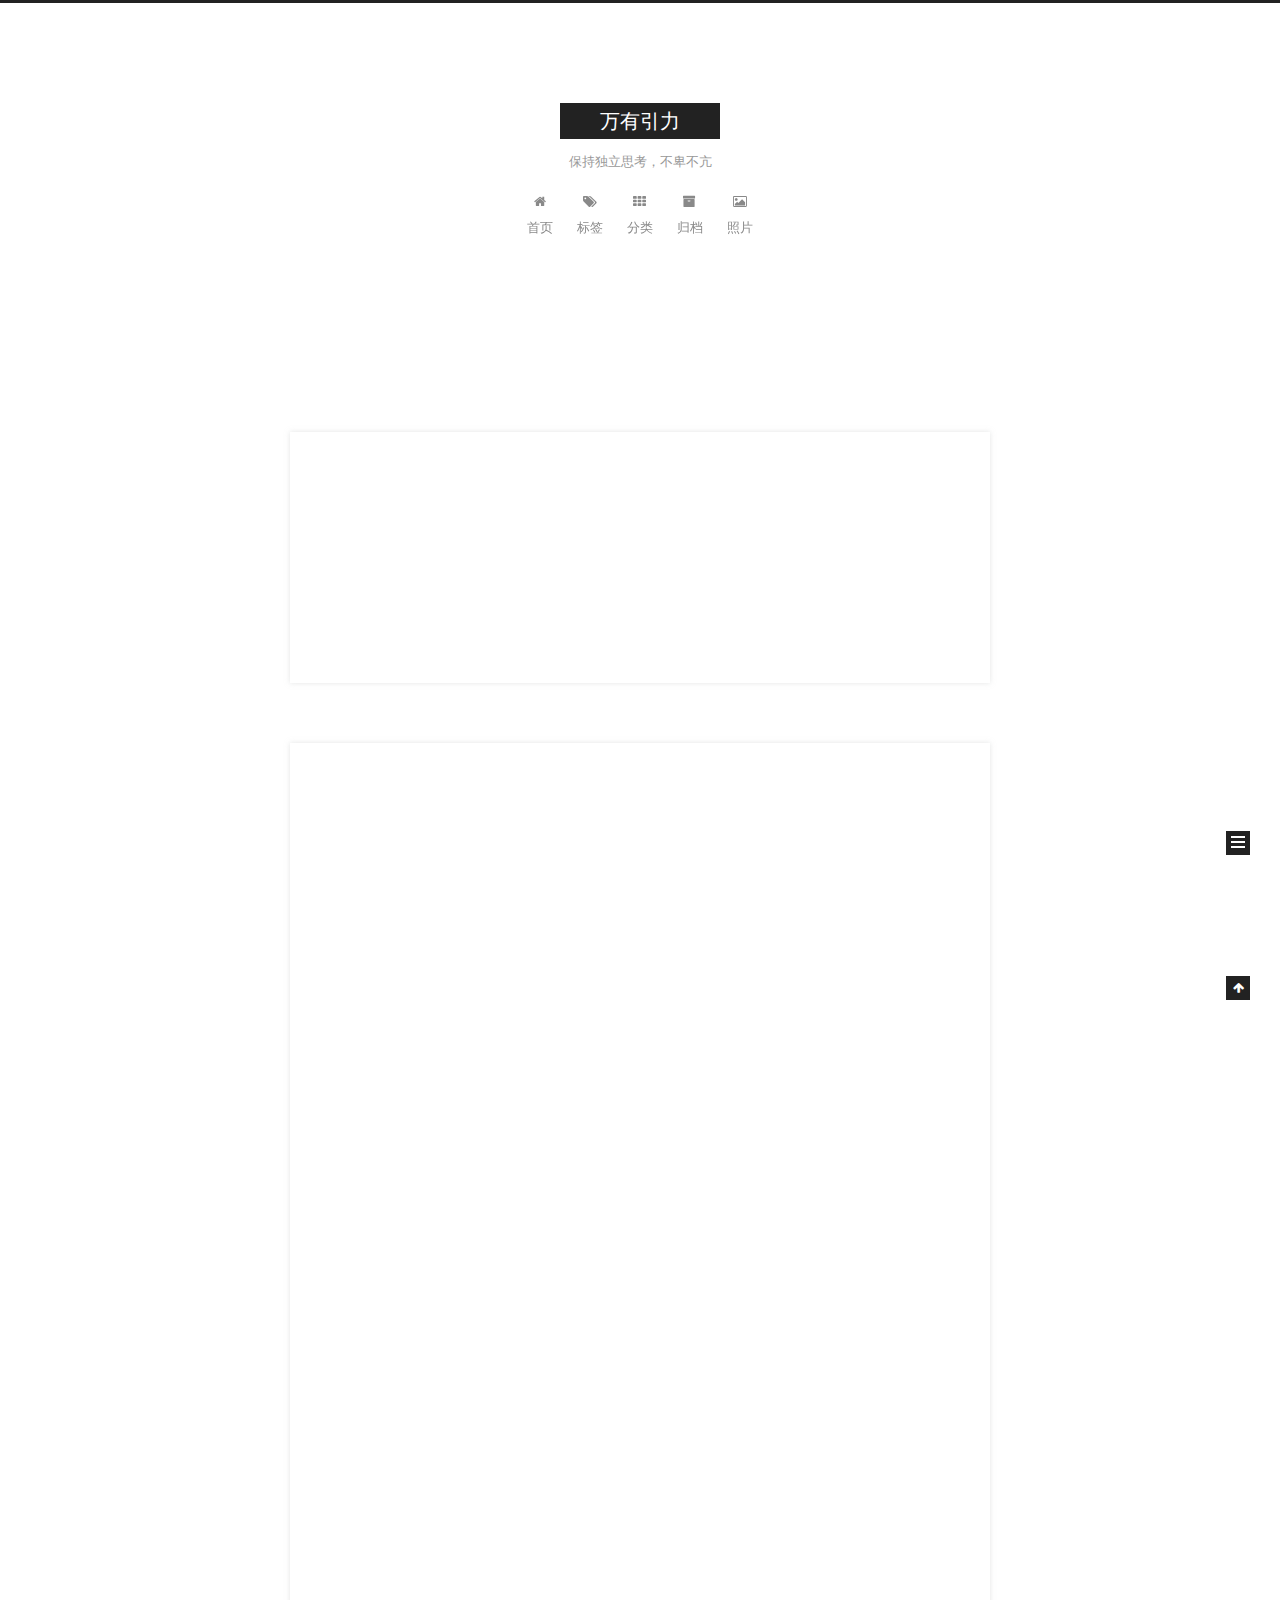
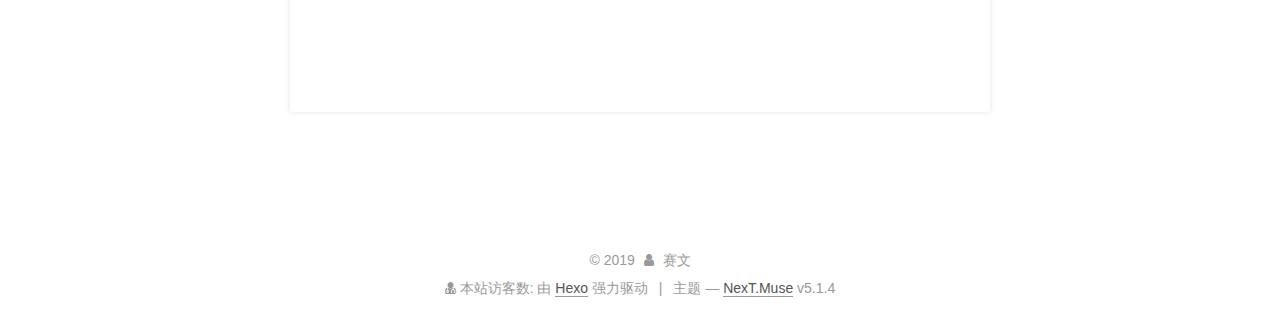
==== commit be4fbbbc: "Site updated: 2019-12-11 15:07:21" ====
--- a/index.html
+++ b/index.html
@@ -353,6 +353,10 @@
     
     
     
+	<div>
+      
+    </div>
+
 
     
 
@@ -485,6 +489,10 @@
     
     
     
+	<div>
+      
+    </div>
+
 
     
 
@@ -636,6 +644,12 @@
   
 </div>
 
+<div class="powered-by">
+<i class="fa fa-user-md"></i><span id="busuanzi_container_site_uv">
+  本站访客数:<span id="busuanzi_value_site_uv"></span>
+</span>
+</div>
+
 
   <div class="powered-by">由 <a class="theme-link" target="_blank" href="https://hexo.io">Hexo</a> 强力驱动</div>
 
--- a/css/main.css
+++ b/css/main.css
@@ -1658,6 +1658,57 @@
 .rtl.post-title {
   font-family: UKIJ Ekran;
 }
+.my_post_copyright {
+  width: 85%;
+  max-width: 45em;
+  margin: 2.8em auto 0;
+  padding: 0.5em 1em;
+  border: 1px solid #d3d3d3;
+  font-size: 0.93rem;
+  line-height: 1.6em;
+  word-break: break-all;
+  background: rgba(255,255,255,0.4);
+}
+.my_post_copyright p {
+  margin: 0;
+}
+.my_post_copyright span {
+  display: inline-block;
+  width: 5.2em;
+  color: #b5b5b5;
+  font-weight: bold;
+}
+.my_post_copyright .raw {
+  margin-left: 1em;
+  width: 5em;
+}
+.my_post_copyright a {
+  color: #808080;
+  border-bottom: 0;
+}
+.my_post_copyright a:hover {
+  color: #a3d2a3;
+  text-decoration: underline;
+}
+.my_post_copyright:hover .fa-clipboard {
+  color: #000;
+}
+.my_post_copyright .post-url:hover {
+  font-weight: normal;
+}
+.my_post_copyright .copy-path {
+  margin-left: 1em;
+  width: 1em;
+}
+@media (max-width: 767px) {
+  .my_post_copyright .copy-path {
+    display: none;
+  }
+}
+.my_post_copyright .copy-path:hover {
+  color: #808080;
+  cursor: pointer;
+}
 .sidebar {
   position: fixed;
   right: 0;
@@ -1822,7 +1873,7 @@
   width: 4px;
   height: 4px;
   border-radius: 50%;
-  background: #ffe0ff;
+  background: #225540;
 }
 .links-of-blogroll {
   font-size: 13px;
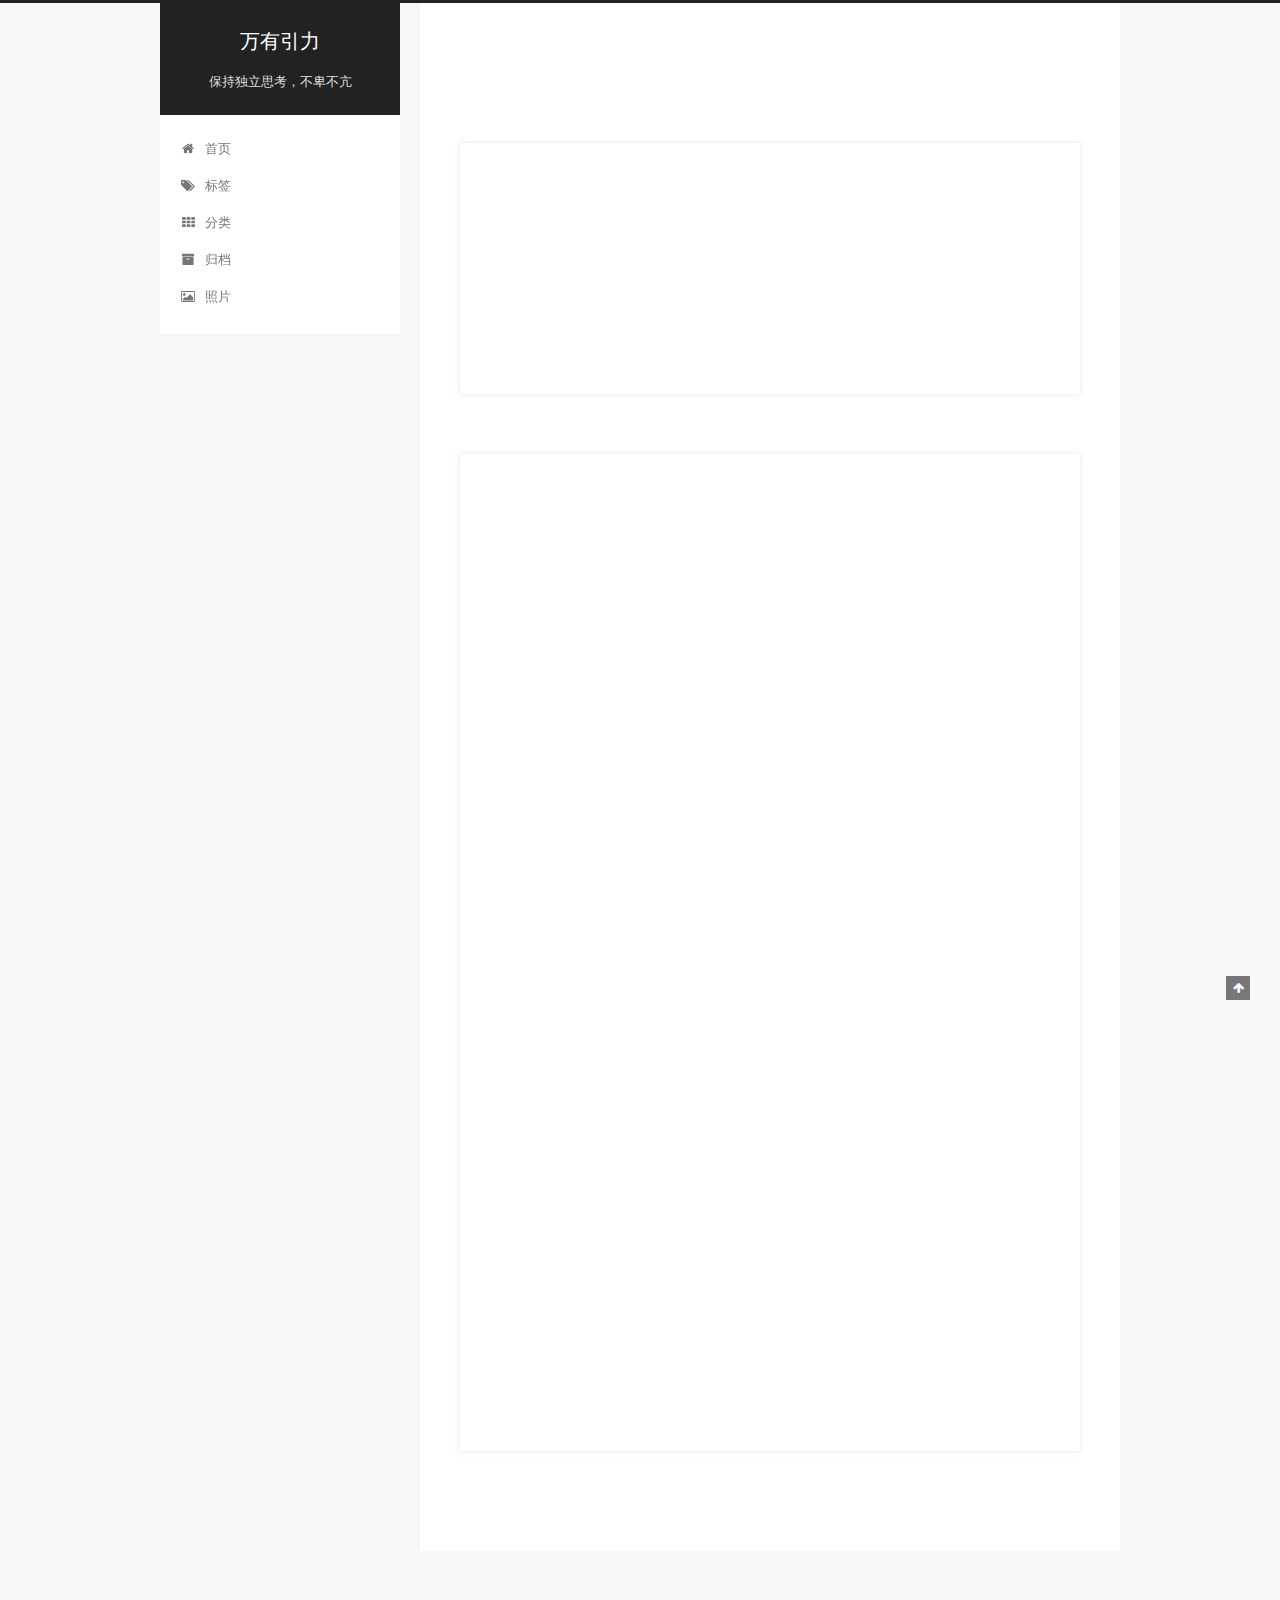
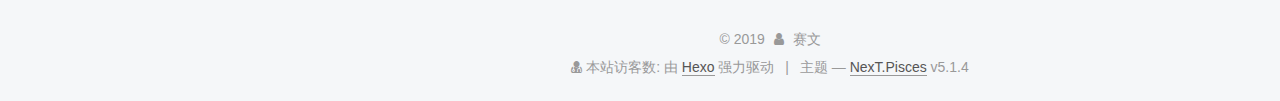
==== commit b9b6c843: "Site updated: 2019-12-11 15:20:06" ====
--- a/index.html
+++ b/index.html
@@ -5,7 +5,7 @@
   
 
 
-<html class="theme-next muse use-motion" lang="zh-Hans">
+<html class="theme-next pisces use-motion" lang="zh-Hans">
 <head>
   <meta charset="UTF-8"/>
 <meta http-equiv="X-UA-Compatible" content="IE=edge" />
@@ -96,7 +96,7 @@
   var NexT = window.NexT || {};
   var CONFIG = {
     root: '/',
-    scheme: 'Muse',
+    scheme: 'Pisces',
     version: '5.1.4',
     sidebar: {"position":"left","display":"hide","offset":12,"b2t":false,"scrollpercent":false,"onmobile":false},
     fancybox: true,
@@ -614,6 +614,7 @@
 
           
           
+<iframe frameborder="no" border="0" marginwidth="0" marginheight="0" width=330 height=86 src="//music.163.com/outchain/player?type=2&id=26114408&auto=1&height=66"></iframe>
 
           
 
@@ -659,7 +660,7 @@
 
 
 
-  <div class="theme-info">主题 &mdash; <a class="theme-link" target="_blank" href="https://github.com/iissnan/hexo-theme-next">NexT.Muse</a> v5.1.4</div>
+  <div class="theme-info">主题 &mdash; <a class="theme-link" target="_blank" href="https://github.com/iissnan/hexo-theme-next">NexT.Pisces</a> v5.1.4</div>
 
 
 
@@ -759,6 +760,13 @@
   
   
 
+
+  <script type="text/javascript" src="/js/src/affix.js?v=5.1.4"></script>
+
+  <script type="text/javascript" src="/js/src/schemes/pisces.js?v=5.1.4"></script>
+
+
+
   
 
   
--- a/css/main.css
+++ b/css/main.css
@@ -189,7 +189,7 @@
   font-size: 14px;
   line-height: 2;
   color: #555;
-  background: #fff;
+  background: #f5f7f9;
 }
 @media (max-width: 767px) {
   body {
@@ -653,8 +653,8 @@
 @media (min-width: 992px) {
   .full-image.full-image.full-image.full-image {
     max-width: none;
-    width: 110%;
-    margin: 25px -5%;
+    width: 118%;
+    margin: 0 -9%;
   }
 }
 .blockquote-center,
@@ -940,11 +940,11 @@
   display: inline-block;
   padding: 0 20px;
   font-size: 14px;
-  color: #fff;
-  background: #222;
-  border: 2px solid #222;
+  color: #555;
+  background: #fff;
+  border: 2px solid #555;
   text-decoration: none;
-  border-radius: 0;
+  border-radius: 2px;
   transition-property: background-color;
   transition-duration: 0.2s;
   transition-timing-function: ease-in-out;
@@ -953,8 +953,8 @@
 }
 .btn:hover {
   border-color: #222;
-  color: #222;
-  background: #fff;
+  color: #fff;
+  background: #222;
 }
 .btn +.btn {
   margin: 0 0 8px 8px;
@@ -1066,7 +1066,7 @@
   width: 24px;
   background: #222;
   font-size: 12px;
-  opacity: 1;
+  opacity: 0.6;
   color: #fff;
   cursor: pointer;
   text-align: center;
@@ -1087,7 +1087,7 @@
   }
 }
 .back-to-top.back-to-top-on {
-  bottom: 19px;
+  bottom: 30px;
 }
 .header {
   background: transparent;
@@ -1136,7 +1136,7 @@
 .site-subtitle {
   margin-top: 10px;
   font-size: 13px;
-  color: #999;
+  color: #ddd;
 }
 .use-motion .brand {
   opacity: 0;
@@ -1209,7 +1209,8 @@
   transition-timing-function: ease-in-out;
   transition-delay: 0s;
 }
-.menu .menu-item a:hover {
+.menu .menu-item a:hover,
+.menu-item-active a {
   border-bottom-color: #222;
 }
 .menu .menu-item .fa {
@@ -1789,20 +1790,20 @@
   display: block;
   margin: 0 auto;
   padding: 2px;
-  max-width: 96px;
+  max-width: 120px;
   height: auto;
-  border: 2px solid #333;
+  border: 1px solid #eee;
 }
 .site-author-name {
-  margin: 5px 0 0;
+  margin: 0;
   text-align: center;
-  color: #f5f5f5;
-  font-weight: normal;
+  color: #222;
+  font-weight: 600;
 }
 .site-description {
-  margin-top: 5px;
+  margin-top: 0;
   text-align: center;
-  font-size: 14px;
+  font-size: 13px;
   color: #999;
 }
 .site-state {
@@ -1814,7 +1815,7 @@
 .site-state-item {
   display: inline-block;
   padding: 0 15px;
-  border-left: 1px solid #333;
+  border-left: 1px solid #eee;
 }
 .site-state-item:first-child {
   border-left: none;
@@ -1827,11 +1828,11 @@
   text-align: center;
   color: inherit;
   font-weight: 600;
-  font-size: 18px;
+  font-size: 16px;
 }
 .site-state-item-name {
   font-size: 13px;
-  color: inherit;
+  color: #999;
 }
 .feed-link {
   margin-top: 20px;
@@ -1873,7 +1874,7 @@
   width: 4px;
   height: 4px;
   border-radius: 50%;
-  background: #225540;
+  background: #ffff91;
 }
 .links-of-blogroll {
   font-size: 13px;
@@ -1911,7 +1912,7 @@
   color: #555;
 }
 .sidebar-nav li:hover {
-  color: #f5f5f5;
+  color: #fc6423;
 }
 .page-post-detail .sidebar-nav-toc {
   padding: 0 5px;
@@ -1920,11 +1921,11 @@
   margin-left: 10px;
 }
 .sidebar-nav .sidebar-nav-active {
-  color: #87daff;
-  border-bottom-color: #87daff;
+  color: #fc6423;
+  border-bottom-color: #fc6423;
 }
 .sidebar-nav .sidebar-nav-active:hover {
-  color: #87daff;
+  color: #fc6423;
 }
 .sidebar-panel {
   display: none;
@@ -1957,12 +1958,12 @@
   transition-timing-function: ease-in-out;
   transition-delay: 0s;
   transition-property: all;
-  color: #999;
-  border-bottom-color: #555;
+  color: #666;
+  border-bottom-color: #ccc;
 }
 .post-toc ol a:hover {
-  color: #ccc;
-  border-bottom-color: #ccc;
+  color: #000;
+  border-bottom-color: #000;
 }
 .post-toc .nav-item {
   overflow: hidden;
@@ -1984,14 +1985,14 @@
   display: block;
 }
 .post-toc .nav .active > a {
-  color: #87daff;
-  border-bottom-color: #87daff;
+  color: #fc6423;
+  border-bottom-color: #fc6423;
 }
 .post-toc .nav .active-current > a {
-  color: #87daff;
+  color: #fc6423;
 }
 .post-toc .nav .active-current > a:hover {
-  color: #87daff;
+  color: #fc6423;
 }
 .footer {
   font-size: 14px;
@@ -2396,6 +2397,16 @@
   transform: translate(-50%, -50%);
   color: #ccc;
 }
+@media (min-width: 768px) and (max-width: 991px) {
+  .busuanzi-count {
+    width: auto;
+  }
+}
+@media (max-width: 767px) {
+  .busuanzi-count {
+    width: auto;
+  }
+}
 .site-uv,
 .site-pv,
 .page-pv {
@@ -2631,85 +2642,405 @@
   }
 }
 .page-post-detail .sidebar-toggle-line {
-  background: #87daff;
+  background: #fc6423;
 }
 .page-post-detail .comments {
   overflow: hidden;
 }
-@media (max-width: 767px) {
-  .header-inner,
-  .container .main-inner,
+.header {
+  position: relative;
+  margin: 0 auto;
+  width: 960px;
+}
+@media (min-width: 768px) and (max-width: 991px) {
+  .header {
+    width: auto;
+  }
+}
+@media (max-width: 767px) {
+  .header {
+    width: auto;
+  }
+}
+.header-inner {
+  position: absolute;
+  top: 0;
+  overflow: hidden;
+  padding: 0;
+  width: 240px;
+  background: #fff;
+  box-shadow: initial;
+  border-radius: initial;
+}
+@media (min-width: 1600px) {
+  .container .header-inner {
+    width: 240px;
+  }
+}
+@media (min-width: 768px) and (max-width: 991px) {
+  .header-inner {
+    position: relative;
+    width: auto;
+    border-radius: initial;
+  }
+}
+@media (max-width: 767px) {
+  .header-inner {
+    position: relative;
+    width: auto;
+    border-radius: initial;
+  }
+}
+.main:before,
+.main:after {
+  content: " ";
+  display: table;
+}
+.main:after {
+  clear: both;
+}
+@media (min-width: 768px) and (max-width: 991px) {
+  .main {
+    padding-bottom: 100px;
+  }
+}
+@media (max-width: 767px) {
+  .main {
+    padding-bottom: 100px;
+  }
+}
+.container .main-inner {
+  width: 960px;
+}
+@media (min-width: 768px) and (max-width: 991px) {
+  .container .main-inner {
+    width: auto;
+  }
+}
+@media (max-width: 767px) {
+  .container .main-inner {
+    width: auto;
+  }
+}
+.content-wrap {
+  float: right;
+  box-sizing: border-box;
+  padding: 40px;
+  width: 700px;
+  background: #fff;
+  min-height: 700px;
+  box-shadow: initial;
+  border-radius: initial;
+}
+@media (min-width: 768px) and (max-width: 991px) {
+  .content-wrap {
+    width: 100%;
+    padding: 20px;
+    border-radius: initial;
+  }
+}
+@media (max-width: 767px) {
+  .content-wrap {
+    width: 100%;
+    padding: 20px;
+    min-height: auto;
+    border-radius: initial;
+  }
+}
+.sidebar {
+  position: static;
+  float: left;
+  margin-top: 300px;
+  width: 240px;
+  background: #f5f7f9;
+  box-shadow: none;
+}
+@media (min-width: 768px) and (max-width: 991px) {
+  .sidebar {
+    display: none;
+  }
+}
+@media (max-width: 767px) {
+  .sidebar {
+    display: none;
+  }
+}
+.sidebar-toggle {
+  display: none;
+}
+.footer-inner {
+  width: 960px;
+  padding-left: 260px;
+}
+@media (min-width: 768px) and (max-width: 991px) {
   .footer-inner {
     width: auto;
-  }
-}
-embed {
-  display: block;
-  margin: 0px auto 25px auto;
-}
-.custom-logo .site-meta-headline {
-  text-align: center;
-}
-.custom-logo .brand {
+    padding-left: 0 !important;
+    padding-right: 0 !important;
+  }
+}
+@media (max-width: 767px) {
+  .footer-inner {
+    width: auto;
+    padding-left: 0 !important;
+    padding-right: 0 !important;
+  }
+}
+.sidebar-position-right .header-inner {
+  right: 0;
+}
+.sidebar-position-right .content-wrap {
+  float: left;
+}
+.sidebar-position-right .sidebar {
+  float: right;
+}
+.sidebar-position-right .footer-inner {
+  padding-left: 0;
+  padding-right: 260px;
+}
+.site-brand-wrapper {
+  position: relative;
+}
+.site-meta {
+  padding: 20px 0;
+  color: #fff;
+  background: #222;
+}
+@media (min-width: 768px) and (max-width: 991px) {
+  .site-meta {
+    box-shadow: 0 0 16px rgba(0,0,0,0.5);
+  }
+}
+@media (max-width: 767px) {
+  .site-meta {
+    box-shadow: 0 0 16px rgba(0,0,0,0.5);
+  }
+}
+.brand {
+  padding: 0;
   background: none;
 }
-.custom-logo .site-title {
-  margin: 10px auto 0;
-  font-size: 24px;
-  color: #222;
-}
-.custom-logo .site-title a {
-  border: none;
-}
-.custom-logo-image {
-  margin: 0 auto;
-  padding: 5px;
-  max-width: 150px;
-  background: #fff;
-}
-@media (max-width: 767px) {
-  .site-nav {
-    position: absolute;
-    left: 0;
-    top: 52px;
-    margin: 0;
-    width: 100%;
-    padding: 0;
-    background: #fff;
-    border-bottom: 1px solid #ddd;
-    z-index: 1030;
-  }
-}
-@media (max-width: 767px) {
-  .menu {
-    text-align: left;
-  }
-}
-@media (max-width: 767px) {
-  .menu .menu-item {
-    display: block;
-    margin: 0 10px;
-    vertical-align: top;
-  }
-}
-@media (max-width: 767px) {
-  .menu .menu-item br {
-    display: none;
-  }
-}
-@media (max-width: 767px) {
-  .menu .menu-item a {
-    padding: 5px 10px;
-  }
-}
-.menu .menu-item .fa {
-  margin-right: 0;
+.brand:hover {
+  color: #fff;
+}
+.site-subtitle {
+  margin: 10px 10px 0;
+  font-weight: initial;
 }
 .site-search form {
   display: none;
 }
+.site-nav {
+  border-top: none;
+}
+@media (min-width: 768px) and (max-width: 991px) {
+  .site-nav {
+    display: none !important;
+  }
+}
+@media (min-width: 768px) and (max-width: 991px) {
+  .site-nav-on {
+    display: block !important;
+  }
+}
+.menu .menu-item {
+  display: block;
+  margin: 0;
+}
+.menu .menu-item a {
+  position: relative;
+  box-sizing: border-box;
+  padding: 5px 20px;
+  text-align: left;
+  line-height: inherit;
+  transition-property: background-color;
+  transition-duration: 0.2s;
+  transition-timing-function: ease-in-out;
+  transition-delay: 0s;
+}
+.menu .menu-item a:hover,
+.menu-item-active a {
+  background: #f9f9f9;
+  border-bottom-color: #fff;
+}
+.menu .menu-item br {
+  display: none;
+}
+.menu-item-active a:after {
+  content: " ";
+  position: absolute;
+  top: 50%;
+  margin-top: -3px;
+  right: 15px;
+  width: 6px;
+  height: 6px;
+  border-radius: 50%;
+  background-color: #bbb;
+}
+.btn-bar {
+  background-color: #fff;
+}
+.site-nav-toggle {
+  left: 20px;
+  top: 50%;
+  -webkit-transform: translateY(-50%);
+  -webkit-transform: translateY(-50%);
+  -moz-transform: translateY(-50%);
+  -ms-transform: translateY(-50%);
+  -o-transform: translateY(-50%);
+  transform: translateY(-50%);
+}
+@media (min-width: 768px) and (max-width: 991px) {
+  .site-nav-toggle {
+    display: block;
+  }
+}
+.use-motion .sidebar .motion-element {
+  opacity: 1;
+}
+.sidebar {
+  margin-left: -100%;
+  right: auto;
+  bottom: auto;
+  -webkit-transform: none;
+}
+.sidebar-inner {
+  box-sizing: border-box;
+  width: 240px;
+  color: #555;
+  background: #fff;
+  box-shadow: initial;
+  border-radius: initial;
+  opacity: 0;
+}
+.sidebar-inner.affix {
+  position: fixed;
+  top: 12px;
+}
+.sidebar-inner.affix-bottom {
+  position: absolute;
+}
+.site-overview {
+  text-align: left;
+}
+.site-author:before,
+.site-author:after {
+  content: " ";
+  display: table;
+}
+.site-author:after {
+  clear: both;
+}
+.sidebar a {
+  color: #555;
+}
+.sidebar a:hover {
+  color: #222;
+}
+.site-state-item {
+  padding: 0 10px;
+}
+.links-of-author-item a:before {
+  display: none;
+}
+.links-of-author-item a {
+  border-bottom: none;
+  text-decoration: underline;
+}
+.feed-link {
+  border-top: 1px dotted #ccc;
+  border-bottom: 1px dotted #ccc;
+  text-align: center;
+}
+.feed-link a {
+  display: block;
+  color: #fc6423;
+  border: none;
+}
+.feed-link a:hover {
+  background: none;
+  color: #e34603;
+}
+.feed-link a:hover i {
+  color: #e34603;
+}
+.links-of-author {
+  display: flex;
+  flex-wrap: wrap;
+  justify-content: center;
+}
+.links-of-author-item {
+  margin: 5px 0 0;
+  width: 50%;
+}
+.links-of-author-item a {
+  max-width: 216px;
+  box-sizing: border-box;
+  display: inline-block;
+  margin-right: 0;
+  margin-bottom: 0;
+  padding: 0 5px;
+  overflow: hidden;
+  white-space: nowrap;
+  text-overflow: ellipsis;
+}
+.links-of-author-item a {
+  display: block;
+  text-decoration: none;
+}
+.links-of-author-item a:hover {
+  border-radius: 4px;
+  background: #eee;
+}
+.links-of-author-item .fa {
+  margin-right: 2px;
+  font-size: 16px;
+}
+.links-of-author-item .fa-globe {
+  font-size: 15px;
+}
+.links-of-blogroll {
+  text-align: center;
+  margin-top: 20px;
+  padding: 3px 0 0;
+  border-top: 1px dotted #ccc;
+}
+.links-of-blogroll-title {
+  margin-top: 0;
+}
+.links-of-blogroll-item {
+  padding: 0;
+}
+.links-of-blogroll-inline:before,
+.links-of-blogroll-inline:after {
+  content: " ";
+  display: table;
+}
+.links-of-blogroll-inline:after {
+  clear: both;
+}
 .links-of-blogroll-inline .links-of-blogroll-item {
-  display: inline-block;
+  margin: 5px 0 0;
+  width: 50%;
+  display: inline-block;
+  width: unset;
+}
+.links-of-blogroll-inline .links-of-blogroll-item a {
+  max-width: 216px;
+  box-sizing: border-box;
+  display: inline-block;
+  margin-right: 0;
+  margin-bottom: 0;
+  padding: 0 5px;
+  overflow: hidden;
+  white-space: nowrap;
+  text-overflow: ellipsis;
+}
+@media (max-width: 767px) {
+  .post-body {
+    text-align: justify;
+  }
 }
 .post {
   margin-top: 60px;
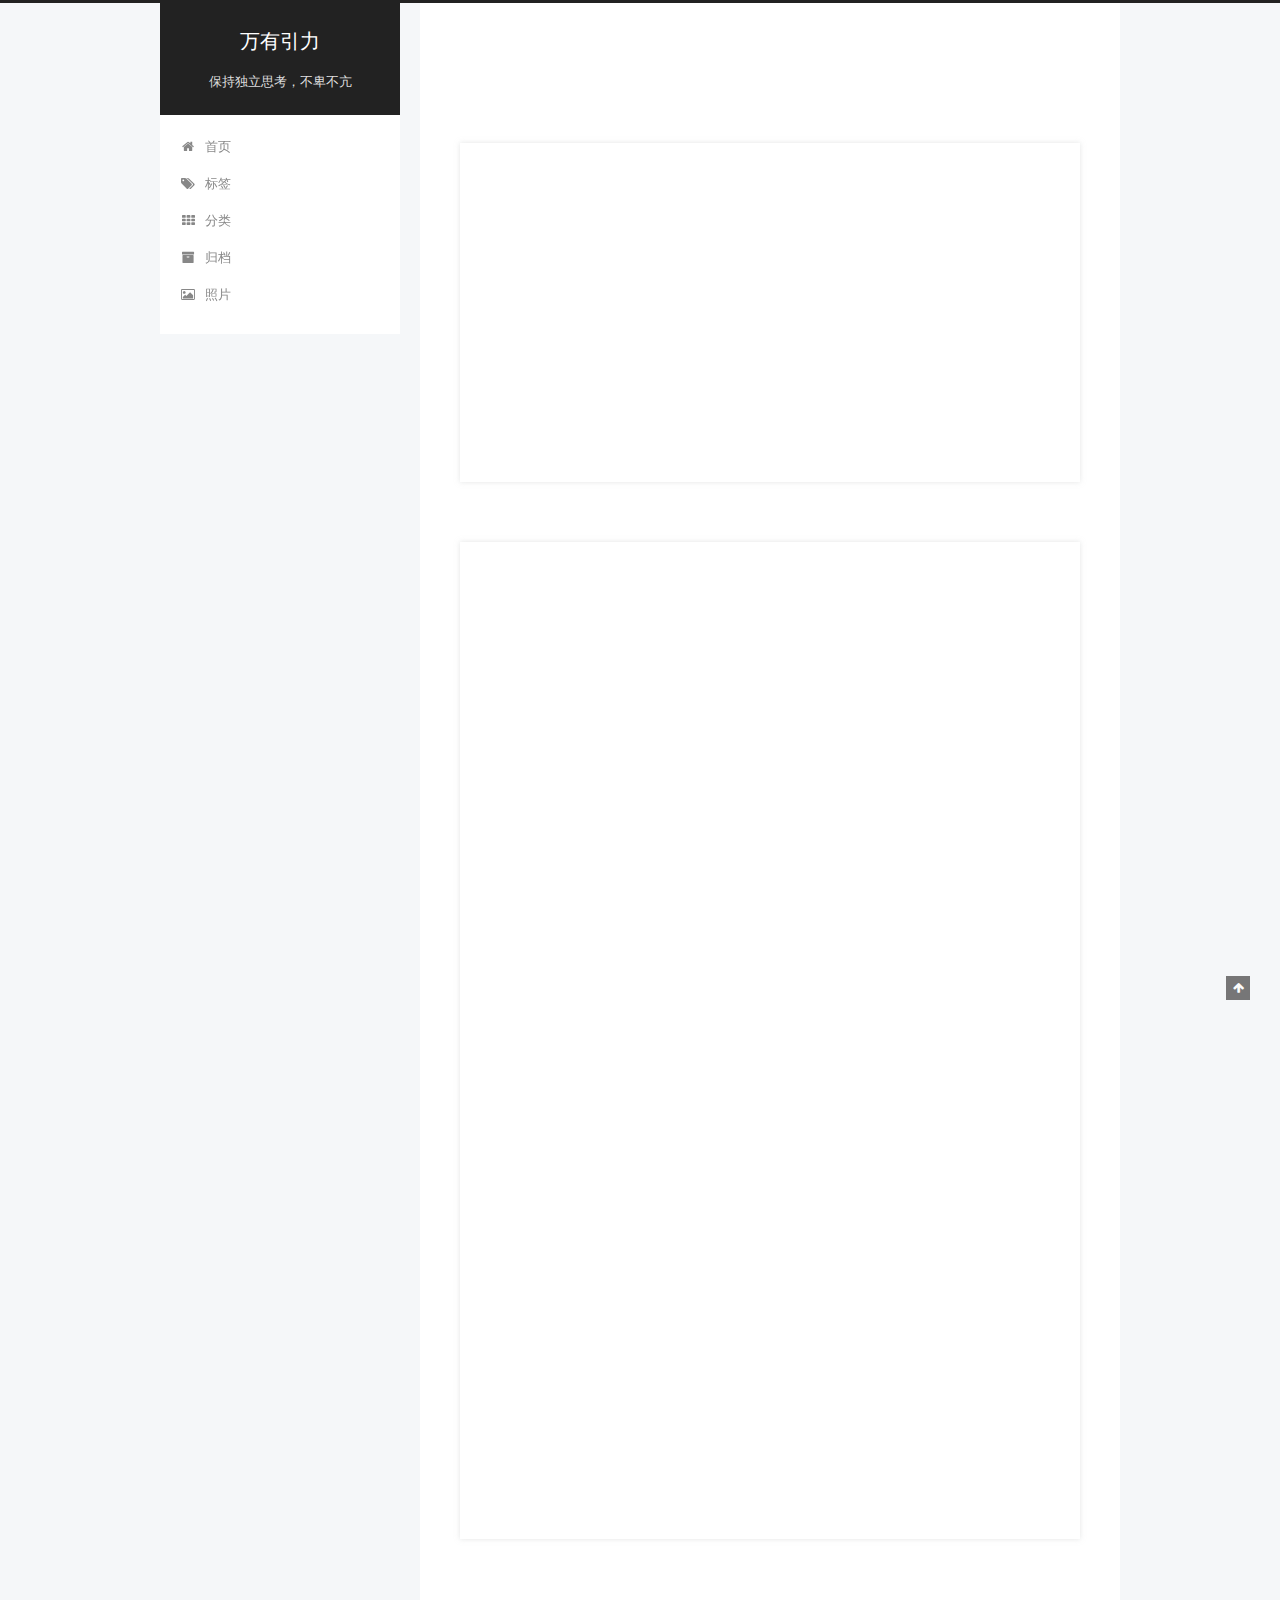
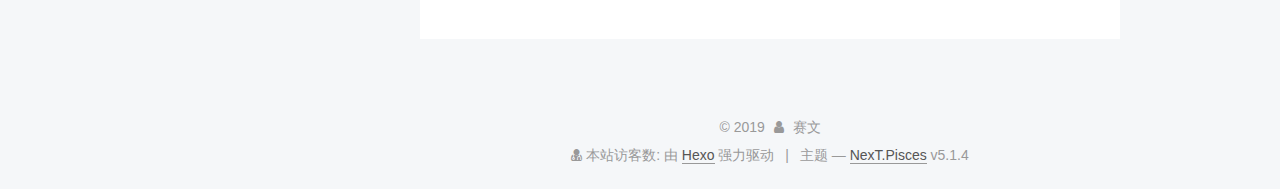
==== commit 472b7025: "Site updated: 2019-12-11 15:31:01" ====
--- a/index.html
+++ b/index.html
@@ -293,7 +293,7 @@
         
           <h1 class="post-title" itemprop="name headline">
                 
-                <a class="post-title-link" href="/2019/12/11/my-test/" itemprop="url">my test</a></h1>
+                <a class="post-title-link" href="/2019/12/11/my-test/" itemprop="url">标签测试文章</a></h1>
         
 
         <div class="post-meta">
@@ -345,7 +345,8 @@
       
         
           
-            
+            <p>lallala</p>
+
           
         
       
@@ -578,6 +579,15 @@
 
             
 
+            
+              
+              
+              <div class="site-state-item site-state-tags">
+                
+                  <span class="site-state-item-count">1</span>
+                  <span class="site-state-item-name">标签</span>
+                
+              </div>
             
 
           </nav>
--- a/css/main.css
+++ b/css/main.css
@@ -1874,7 +1874,7 @@
   width: 4px;
   height: 4px;
   border-radius: 50%;
-  background: #ffff91;
+  background: #1187ff;
 }
 .links-of-blogroll {
   font-size: 13px;
